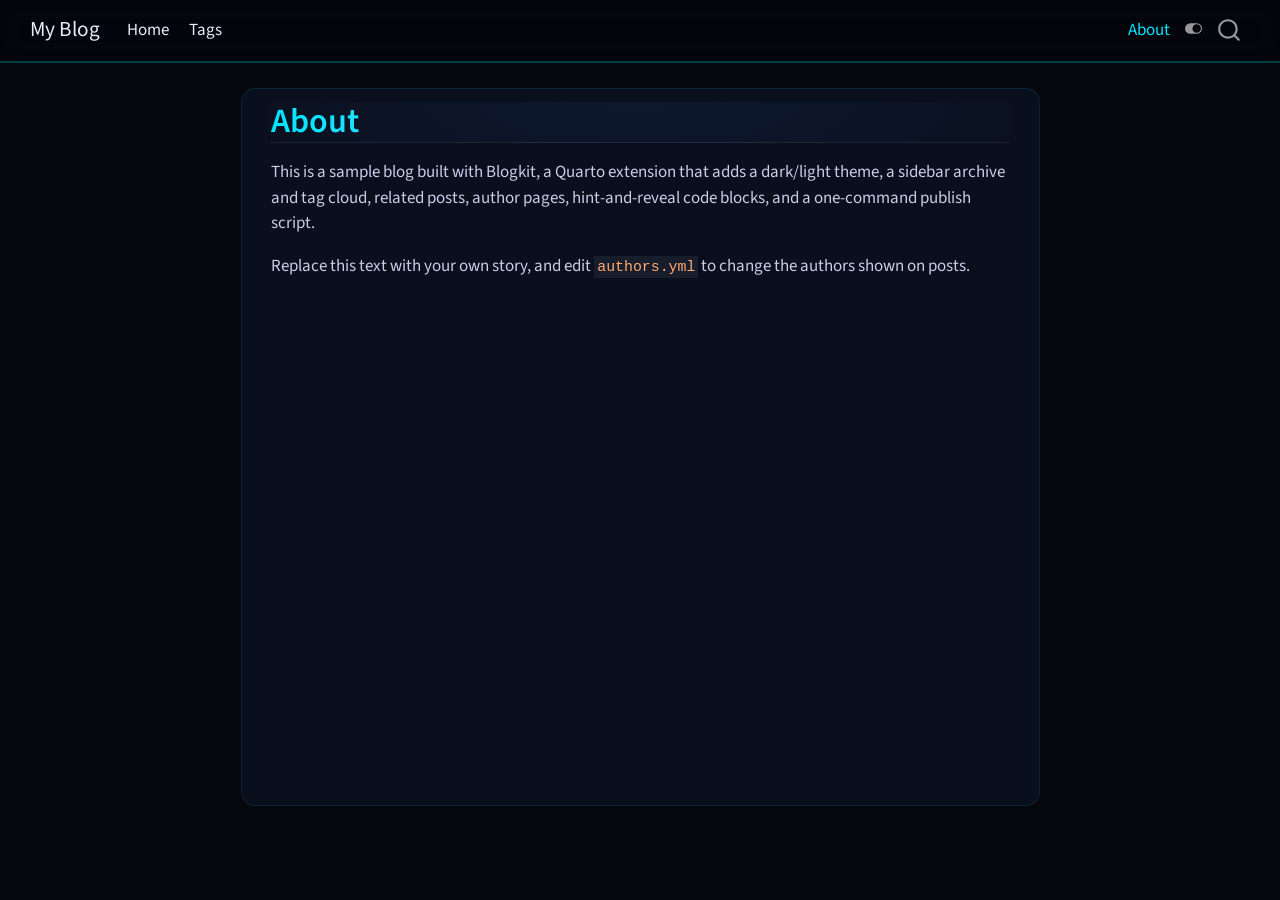
==== docs/about.html @ 68b99aeb "Initial commit: Blogkit Quarto extension and starter site Co-Authored-By: Claude Sonnet 5.5 <noreply" ====
<!DOCTYPE html>
<html xmlns="http://www.w3.org/1999/xhtml" lang="en" xml:lang="en"><head>

<meta charset="utf-8">
<meta name="generator" content="quarto-1.9.38">

<meta name="viewport" content="width=device-width, initial-scale=1.0, user-scalable=yes">


<title>About – My Blog</title>
<style>
/* Default styles provided by pandoc.
** See https://pandoc.org/MANUAL.html#variables-for-html for config info.
*/
code{white-space: pre-wrap;}
span.smallcaps{font-variant: small-caps;}
div.columns{display: flex; gap: min(4vw, 1.5em);}
div.column{flex: auto; overflow-x: auto;}
div.hanging-indent{margin-left: 1.5em; text-indent: -1.5em;}
ul.task-list{list-style: none;}
ul.task-list li input[type="checkbox"] {
  width: 0.8em;
  margin: 0 0.8em 0.2em -1em; /* quarto-specific, see https://github.com/quarto-dev/quarto-cli/issues/4556 */ 
  vertical-align: middle;
}
</style>


<script src="site_libs/quarto-nav/quarto-nav.js"></script>
<script src="site_libs/quarto-nav/headroom.min.js"></script>
<script src="site_libs/clipboard/clipboard.min.js"></script>
<script src="site_libs/quarto-search/autocomplete.umd.js"></script>
<script src="site_libs/quarto-search/fuse.min.js"></script>
<script src="site_libs/quarto-search/quarto-search.js"></script>
<meta name="quarto:offset" content="./">
<script src="site_libs/quarto-html/quarto.js" type="module"></script>
<script src="site_libs/quarto-html/tabsets/tabsets.js" type="module"></script>
<script src="site_libs/quarto-html/popper.min.js"></script>
<script src="site_libs/quarto-html/tippy.umd.min.js"></script>
<script src="site_libs/quarto-html/anchor.min.js"></script>
<link href="site_libs/quarto-html/tippy.css" rel="stylesheet">
<link href="site_libs/quarto-html/quarto-syntax-highlighting-de63f62b328812d8e578a4d74e282472.css" rel="stylesheet" class="quarto-color-scheme" id="quarto-text-highlighting-styles">
<link href="site_libs/quarto-html/quarto-syntax-highlighting-dark-ccafe2c99a4564d55934ca8539ca9f46.css" rel="stylesheet" class="quarto-color-scheme quarto-color-alternate" id="quarto-text-highlighting-styles">
<script src="site_libs/bootstrap/bootstrap.min.js"></script>
<link href="site_libs/bootstrap/bootstrap-icons.css" rel="stylesheet">
<link href="site_libs/bootstrap/bootstrap-1f7249002a96980cd454805216f9e3b3.min.css" rel="stylesheet" append-hash="true" class="quarto-color-scheme" id="quarto-bootstrap" data-mode="light">
<link href="site_libs/bootstrap/bootstrap-dark-de4fa3b7647c5fefd9d59d6b8dfc486f.min.css" rel="stylesheet" append-hash="true" class="quarto-color-scheme quarto-color-alternate" id="quarto-bootstrap" data-mode="dark">
<script id="quarto-search-options" type="application/json">{
  "location": "navbar",
  "copy-button": false,
  "collapse-after": 3,
  "panel-placement": "end",
  "type": "overlay",
  "limit": 50,
  "keyboard-shortcut": [
    "f",
    "/",
    "s"
  ],
  "show-item-context": false,
  "language": {
    "search-no-results-text": "No results",
    "search-matching-documents-text": "matching documents",
    "search-copy-link-title": "Copy link to search",
    "search-hide-matches-text": "Hide additional matches",
    "search-more-match-text": "more match in this document",
    "search-more-matches-text": "more matches in this document",
    "search-clear-button-title": "Clear",
    "search-text-placeholder": "",
    "search-detached-cancel-button-title": "Cancel",
    "search-submit-button-title": "Submit",
    "search-label": "Search"
  }
}</script>


<link rel="stylesheet" href="site_libs/quarto-contrib/quarto-project/blogkit/styles.css">
</head>

<body class="nav-fixed fullcontent quarto-dark"><script id="quarto-html-before-body" type="application/javascript">
    const toggleBodyColorMode = (bsSheetEl) => {
      const mode = bsSheetEl.getAttribute("data-mode");
      const bodyEl = window.document.querySelector("body");
      if (mode === "dark") {
        bodyEl.classList.add("quarto-dark");
        bodyEl.classList.remove("quarto-light");
      } else {
        bodyEl.classList.add("quarto-light");
        bodyEl.classList.remove("quarto-dark");
      }
    }
    const toggleBodyColorPrimary = () => {
      const bsSheetEl = window.document.querySelector("link#quarto-bootstrap:not([rel=disabled-stylesheet])");
      if (bsSheetEl) {
        toggleBodyColorMode(bsSheetEl);
      }
    }
    const setColorSchemeToggle = (alternate) => {
      const toggles = window.document.querySelectorAll('.quarto-color-scheme-toggle');
      for (let i=0; i < toggles.length; i++) {
        const toggle = toggles[i];
        if (toggle) {
          if (alternate) {
            toggle.classList.add("alternate");
          } else {
            toggle.classList.remove("alternate");
          }
        }
      }
    };
    const toggleColorMode = (alternate) => {
      // Switch the stylesheets
      const primaryStylesheets = window.document.querySelectorAll('link.quarto-color-scheme:not(.quarto-color-alternate)');
      const alternateStylesheets = window.document.querySelectorAll('link.quarto-color-scheme.quarto-color-alternate');
      manageTransitions('#quarto-margin-sidebar .nav-link', false);
      if (alternate) {
        // note: dark is layered on light, we don't disable primary!
        enableStylesheet(alternateStylesheets);
        for (const sheetNode of alternateStylesheets) {
          if (sheetNode.id === "quarto-bootstrap") {
            toggleBodyColorMode(sheetNode);
          }
        }
      } else {
        disableStylesheet(alternateStylesheets);
        enableStylesheet(primaryStylesheets)
        toggleBodyColorPrimary();
      }
      manageTransitions('#quarto-margin-sidebar .nav-link', true);
      // Switch the toggles
      setColorSchemeToggle(alternate)
      // Hack to workaround the fact that safari doesn't
      // properly recolor the scrollbar when toggling (#1455)
      if (navigator.userAgent.indexOf('Safari') > 0 && navigator.userAgent.indexOf('Chrome') == -1) {
        manageTransitions("body", false);
        window.scrollTo(0, 1);
        setTimeout(() => {
          window.scrollTo(0, 0);
          manageTransitions("body", true);
        }, 40);
      }
    }
    const disableStylesheet = (stylesheets) => {
      for (let i=0; i < stylesheets.length; i++) {
        const stylesheet = stylesheets[i];
        stylesheet.rel = 'disabled-stylesheet';
      }
    }
    const enableStylesheet = (stylesheets) => {
      for (let i=0; i < stylesheets.length; i++) {
        const stylesheet = stylesheets[i];
        if(stylesheet.rel !== 'stylesheet') { // for Chrome, which will still FOUC without this check
          stylesheet.rel = 'stylesheet';
        }
      }
    }
    const manageTransitions = (selector, allowTransitions) => {
      const els = window.document.querySelectorAll(selector);
      for (let i=0; i < els.length; i++) {
        const el = els[i];
        if (allowTransitions) {
          el.classList.remove('notransition');
        } else {
          el.classList.add('notransition');
        }
      }
    }
    const isFileUrl = () => {
      return window.location.protocol === 'file:';
    }
    const hasAlternateSentinel = () => {
      let styleSentinel = getColorSchemeSentinel();
      if (styleSentinel !== null) {
        return styleSentinel === "alternate";
      } else {
        return false;
      }
    }
    const setStyleSentinel = (alternate) => {
      const value = alternate ? "alternate" : "default";
      if (!isFileUrl()) {
        window.localStorage.setItem("quarto-color-scheme", value);
      } else {
        localAlternateSentinel = value;
      }
    }
    const getColorSchemeSentinel = () => {
      if (!isFileUrl()) {
        const storageValue = window.localStorage.getItem("quarto-color-scheme");
        return storageValue != null ? storageValue : localAlternateSentinel;
      } else {
        return localAlternateSentinel;
      }
    }
    const toggleGiscusIfUsed = (isAlternate, darkModeDefault) => {
      const baseTheme = document.querySelector('#giscus-base-theme')?.value ?? 'light';
      const alternateTheme = document.querySelector('#giscus-alt-theme')?.value ?? 'dark';
      let newTheme = '';
      if(authorPrefersDark) {
        newTheme = isAlternate ? baseTheme : alternateTheme;
      } else {
        newTheme = isAlternate ? alternateTheme : baseTheme;
      }
      const changeGiscusTheme = () => {
        // From: https://github.com/giscus/giscus/issues/336
        const sendMessage = (message) => {
          const iframe = document.querySelector('iframe.giscus-frame');
          if (!iframe) return;
          iframe.contentWindow.postMessage({ giscus: message }, 'https://giscus.app');
        }
        sendMessage({
          setConfig: {
            theme: newTheme
          }
        });
      }
      const isGiscussLoaded = window.document.querySelector('iframe.giscus-frame') !== null;
      if (isGiscussLoaded) {
        changeGiscusTheme();
      }
    };
    const authorPrefersDark = true;
    const darkModeDefault = authorPrefersDark;
    let localAlternateSentinel = darkModeDefault ? 'alternate' : 'default';
    // Dark / light mode switch
    window.quartoToggleColorScheme = () => {
      // Read the current dark / light value
      let toAlternate = !hasAlternateSentinel();
      toggleColorMode(toAlternate);
      setStyleSentinel(toAlternate);
      toggleGiscusIfUsed(toAlternate, darkModeDefault);
      window.dispatchEvent(new Event('resize'));
    };
    // Switch to dark mode if need be
    if (hasAlternateSentinel()) {
      toggleColorMode(true);
    } else {
      toggleColorMode(false);
    }
  </script>

<div id="quarto-search-results"></div>
  <header id="quarto-header" class="headroom fixed-top">
    <nav class="navbar navbar-expand-lg " data-bs-theme="dark">
      <div class="navbar-container container-fluid">
      <div class="navbar-brand-container mx-auto">
    <a class="navbar-brand" href="./index.html">
    <span class="navbar-title">My Blog</span>
    </a>
  </div>
            <div id="quarto-search" class="" title="Search"></div>
          <button class="navbar-toggler" type="button" data-bs-toggle="collapse" data-bs-target="#navbarCollapse" aria-controls="navbarCollapse" role="menu" aria-expanded="false" aria-label="Toggle navigation" onclick="if (window.quartoToggleHeadroom) { window.quartoToggleHeadroom(); }">
  <span class="navbar-toggler-icon"></span>
</button>
          <div class="collapse navbar-collapse" id="navbarCollapse">
            <ul class="navbar-nav navbar-nav-scroll me-auto">
  <li class="nav-item">
    <a class="nav-link" href="./index.html"> 
<span class="menu-text">Home</span></a>
  </li>  
  <li class="nav-item">
    <a class="nav-link" href="./tags.html"> 
<span class="menu-text">Tags</span></a>
  </li>  
</ul>
            <ul class="navbar-nav navbar-nav-scroll ms-auto">
  <li class="nav-item">
    <a class="nav-link active" href="./about.html" aria-current="page"> 
<span class="menu-text">About</span></a>
  </li>  
</ul>
          </div> <!-- /navcollapse -->
            <div class="quarto-navbar-tools">
  <a href="" class="quarto-color-scheme-toggle quarto-navigation-tool  px-1" onclick="window.quartoToggleColorScheme(); return false;" title="Toggle dark mode"><i class="bi"></i></a>
</div>
      </div> <!-- /container-fluid -->
    </nav>
</header>
<!-- content -->
<div id="quarto-content" class="quarto-container page-columns page-rows-contents page-layout-article page-navbar">
<!-- sidebar -->
<!-- margin-sidebar -->
    
<!-- main -->
<main class="content" id="quarto-document-content">


<header id="title-block-header" class="quarto-title-block default">
<div class="quarto-title">
<h1 class="title">About</h1>
</div>



<div class="quarto-title-meta">

    
  
    
  </div>
  


</header>


<p>This is a sample blog built with Blogkit, a Quarto extension that adds a dark/light theme, a sidebar archive and tag cloud, related posts, author pages, hint-and-reveal code blocks, and a one-command publish script.</p>
<p>Replace this text with your own story, and edit <code>authors.yml</code> to change the authors shown on posts.</p>



</main> <!-- /main -->
<script>
/* Blog-wide "See hint" / "Reveal code" toggles.
   Markup in a post:
     ::: {.reveal-code}
     ::: {.hint}
     Hint text
     :::

     ```c
     code
     ```
     :::
   Without JavaScript the code and hint simply stay visible. */
(function () {
  function init() {
    document.querySelectorAll('.reveal-code').forEach(function (box, n) {
      var hint = box.querySelector(':scope > .hint');
      var code = box.querySelector(':scope > .code-copy-outer-scaffold, :scope > .sourceCode, :scope > pre');
      if (!code) return;
      var bar = document.createElement('div');
      bar.className = 'rc-bar';
      function button(label, target, shown, hidden) {
        var b = document.createElement('button');
        b.type = 'button';
        b.className = 'rc-btn';
        b.textContent = shown;
        b.setAttribute('aria-expanded', 'false');
        b.setAttribute('aria-controls', target.id);
        b.addEventListener('click', function () {
          var open = target.classList.toggle('rc-open');
          b.textContent = open ? hidden : shown;
          b.setAttribute('aria-expanded', open);
        });
        bar.appendChild(b);
      }
      code.id = code.id || 'rc-code-' + n;
      if (hint) {
        hint.id = hint.id || 'rc-hint-' + n;
        button('hint', hint, 'See hint', 'Hide hint');
      }
      button('code', code, 'Reveal code', 'Hide code');
      box.insertBefore(bar, box.firstChild);
      box.classList.add('rc-ready');
    });
  }
  if (document.readyState === 'loading') document.addEventListener('DOMContentLoaded', init);
  else init();
})();
</script>
<script>
/* Blogkit: load blogkit.js from the site root, whatever the page depth. */
(function () {
  var m = document.querySelector('meta[name="quarto:offset"]');
  var base = m ? m.getAttribute('content') : '';
  if (base === './') base = '';
  var s = document.createElement('script');
  s.src = base + 'blogkit.js';
  s.dataset.base = base;
  document.body.appendChild(s);
})();
</script>
<script id="quarto-html-after-body" type="application/javascript">
  window.document.addEventListener("DOMContentLoaded", function (event) {
    // Ensure there is a toggle, if there isn't float one in the top right
    if (window.document.querySelector('.quarto-color-scheme-toggle') === null) {
      const a = window.document.createElement('a');
      a.classList.add('top-right');
      a.classList.add('quarto-color-scheme-toggle');
      a.href = "";
      a.onclick = function() { try { window.quartoToggleColorScheme(); } catch {} return false; };
      const i = window.document.createElement("i");
      i.classList.add('bi');
      a.appendChild(i);
      window.document.body.appendChild(a);
    }
    setColorSchemeToggle(hasAlternateSentinel())
    const icon = "";
    const anchorJS = new window.AnchorJS();
    anchorJS.options = {
      placement: 'right',
      icon: icon
    };
    anchorJS.add('.anchored');
    const isCodeAnnotation = (el) => {
      for (const clz of el.classList) {
        if (clz.startsWith('code-annotation-')) {                     
          return true;
        }
      }
      return false;
    }
    const onCopySuccess = function(e) {
      // button target
      const button = e.trigger;
      // don't keep focus
      button.blur();
      // flash "checked"
      button.classList.add('code-copy-button-checked');
      var currentTitle = button.getAttribute("title");
      button.setAttribute("title", "Copied!");
      let tooltip;
      if (window.bootstrap) {
        button.setAttribute("data-bs-toggle", "tooltip");
        button.setAttribute("data-bs-placement", "left");
        button.setAttribute("data-bs-title", "Copied!");
        tooltip = new bootstrap.Tooltip(button, 
          { trigger: "manual", 
            customClass: "code-copy-button-tooltip",
            offset: [0, -8]});
        tooltip.show();    
      }
      setTimeout(function() {
        if (tooltip) {
          tooltip.hide();
          button.removeAttribute("data-bs-title");
          button.removeAttribute("data-bs-toggle");
          button.removeAttribute("data-bs-placement");
        }
        button.setAttribute("title", currentTitle);
        button.classList.remove('code-copy-button-checked');
      }, 1000);
      // clear code selection
      e.clearSelection();
    }
    const getTextToCopy = function(trigger) {
      const outerScaffold = trigger.parentElement.cloneNode(true);
      const codeEl = outerScaffold.querySelector('code');
      for (const childEl of codeEl.children) {
        if (isCodeAnnotation(childEl)) {
          childEl.remove();
        }
      }
      return codeEl.innerText;
    }
    const clipboard = new window.ClipboardJS('.code-copy-button:not([data-in-quarto-modal])', {
      text: getTextToCopy
    });
    clipboard.on('success', onCopySuccess);
    if (window.document.getElementById('quarto-embedded-source-code-modal')) {
      const clipboardModal = new window.ClipboardJS('.code-copy-button[data-in-quarto-modal]', {
        text: getTextToCopy,
        container: window.document.getElementById('quarto-embedded-source-code-modal')
      });
      clipboardModal.on('success', onCopySuccess);
    }
      var localhostRegex = new RegExp(/^(?:http|https):\/\/localhost\:?[0-9]*\//);
      var mailtoRegex = new RegExp(/^mailto:/);
        var filterRegex = new RegExp('/' + window.location.host + '/');
      var isInternal = (href) => {
          return filterRegex.test(href) || localhostRegex.test(href) || mailtoRegex.test(href);
      }
      // Inspect non-navigation links and adorn them if external
     var links = window.document.querySelectorAll('a[href]:not(.nav-link):not(.navbar-brand):not(.toc-action):not(.sidebar-link):not(.sidebar-item-toggle):not(.pagination-link):not(.no-external):not([aria-hidden]):not(.dropdown-item):not(.quarto-navigation-tool):not(.about-link)');
      for (var i=0; i<links.length; i++) {
        const link = links[i];
        if (!isInternal(link.href)) {
          // undo the damage that might have been done by quarto-nav.js in the case of
          // links that we want to consider external
          if (link.dataset.originalHref !== undefined) {
            link.href = link.dataset.originalHref;
          }
        }
      }
    function tippyHover(el, contentFn, onTriggerFn, onUntriggerFn) {
      const config = {
        allowHTML: true,
        maxWidth: 500,
        delay: 100,
        arrow: false,
        appendTo: function(el) {
            return el.parentElement;
        },
        interactive: true,
        interactiveBorder: 10,
        theme: 'quarto',
        placement: 'bottom-start',
      };
      if (contentFn) {
        config.content = contentFn;
      }
      if (onTriggerFn) {
        config.onTrigger = onTriggerFn;
      }
      if (onUntriggerFn) {
        config.onUntrigger = onUntriggerFn;
      }
      window.tippy(el, config); 
    }
    const noterefs = window.document.querySelectorAll('a[role="doc-noteref"]');
    for (var i=0; i<noterefs.length; i++) {
      const ref = noterefs[i];
      tippyHover(ref, function() {
        // use id or data attribute instead here
        let href = ref.getAttribute('data-footnote-href') || ref.getAttribute('href');
        try { href = new URL(href).hash; } catch {}
        const id = href.replace(/^#\/?/, "");
        const note = window.document.getElementById(id);
        if (note) {
          return note.innerHTML;
        } else {
          return "";
        }
      });
    }
    const xrefs = window.document.querySelectorAll('a.quarto-xref');
    const processXRef = (id, note) => {
      // Strip column container classes
      const stripColumnClz = (el) => {
        el.classList.remove("page-full", "page-columns");
        if (el.children) {
          for (const child of el.children) {
            stripColumnClz(child);
          }
        }
      }
      stripColumnClz(note)
      if (id === null || id.startsWith('sec-')) {
        // Special case sections, only their first couple elements
        const container = document.createElement("div");
        if (note.children && note.children.length > 2) {
          container.appendChild(note.children[0].cloneNode(true));
          for (let i = 1; i < note.children.length; i++) {
            const child = note.children[i];
            if (child.tagName === "P" && child.innerText === "") {
              continue;
            } else {
              container.appendChild(child.cloneNode(true));
              break;
            }
          }
          if (window.Quarto?.typesetMath) {
            window.Quarto.typesetMath(container);
          }
          return container.innerHTML
        } else {
          if (window.Quarto?.typesetMath) {
            window.Quarto.typesetMath(note);
          }
          return note.innerHTML;
        }
      } else {
        // Remove any anchor links if they are present
        const anchorLink = note.querySelector('a.anchorjs-link');
        if (anchorLink) {
          anchorLink.remove();
        }
        if (window.Quarto?.typesetMath) {
          window.Quarto.typesetMath(note);
        }
        if (note.classList.contains("callout")) {
          return note.outerHTML;
        } else {
          return note.innerHTML;
        }
      }
    }
    for (var i=0; i<xrefs.length; i++) {
      const xref = xrefs[i];
      tippyHover(xref, undefined, function(instance) {
        instance.disable();
        let url = xref.getAttribute('href');
        let hash = undefined; 
        if (url.startsWith('#')) {
          hash = url;
        } else {
          try { hash = new URL(url).hash; } catch {}
        }
        if (hash) {
          const id = hash.replace(/^#\/?/, "");
          const note = window.document.getElementById(id);
          if (note !== null) {
            try {
              const html = processXRef(id, note.cloneNode(true));
              instance.setContent(html);
            } finally {
              instance.enable();
              instance.show();
            }
          } else {
            // See if we can fetch this
            fetch(url.split('#')[0])
            .then(res => res.text())
            .then(html => {
              const parser = new DOMParser();
              const htmlDoc = parser.parseFromString(html, "text/html");
              const note = htmlDoc.getElementById(id);
              if (note !== null) {
                const html = processXRef(id, note);
                instance.setContent(html);
              } 
            }).finally(() => {
              instance.enable();
              instance.show();
            });
          }
        } else {
          // See if we can fetch a full url (with no hash to target)
          // This is a special case and we should probably do some content thinning / targeting
          fetch(url)
          .then(res => res.text())
          .then(html => {
            const parser = new DOMParser();
            const htmlDoc = parser.parseFromString(html, "text/html");
            const note = htmlDoc.querySelector('main.content');
            if (note !== null) {
              // This should only happen for chapter cross references
              // (since there is no id in the URL)
              // remove the first header
              if (note.children.length > 0 && note.children[0].tagName === "HEADER") {
                note.children[0].remove();
              }
              const html = processXRef(null, note);
              instance.setContent(html);
            } 
          }).finally(() => {
            instance.enable();
            instance.show();
          });
        }
      }, function(instance) {
      });
    }
        let selectedAnnoteEl;
        const selectorForAnnotation = ( cell, annotation) => {
          let cellAttr = 'data-code-cell="' + cell + '"';
          let lineAttr = 'data-code-annotation="' +  annotation + '"';
          const selector = 'span[' + cellAttr + '][' + lineAttr + ']';
          return selector;
        }
        const selectCodeLines = (annoteEl) => {
          const doc = window.document;
          const targetCell = annoteEl.getAttribute("data-target-cell");
          const targetAnnotation = annoteEl.getAttribute("data-target-annotation");
          const annoteSpan = window.document.querySelector(selectorForAnnotation(targetCell, targetAnnotation));
          const lines = annoteSpan.getAttribute("data-code-lines").split(",");
          const lineIds = lines.map((line) => {
            return targetCell + "-" + line;
          })
          let top = null;
          let height = null;
          let parent = null;
          if (lineIds.length > 0) {
              //compute the position of the single el (top and bottom and make a div)
              const el = window.document.getElementById(lineIds[0]);
              top = el.offsetTop;
              height = el.offsetHeight;
              parent = el.parentElement.parentElement;
            if (lineIds.length > 1) {
              const lastEl = window.document.getElementById(lineIds[lineIds.length - 1]);
              const bottom = lastEl.offsetTop + lastEl.offsetHeight;
              height = bottom - top;
            }
            if (top !== null && height !== null && parent !== null) {
              // cook up a div (if necessary) and position it 
              let div = window.document.getElementById("code-annotation-line-highlight");
              if (div === null) {
                div = window.document.createElement("div");
                div.setAttribute("id", "code-annotation-line-highlight");
                div.style.position = 'absolute';
                parent.appendChild(div);
              }
              div.style.top = top - 2 + "px";
              div.style.height = height + 4 + "px";
              div.style.left = 0;
              let gutterDiv = window.document.getElementById("code-annotation-line-highlight-gutter");
              if (gutterDiv === null) {
                gutterDiv = window.document.createElement("div");
                gutterDiv.setAttribute("id", "code-annotation-line-highlight-gutter");
                gutterDiv.style.position = 'absolute';
                const codeCell = window.document.getElementById(targetCell);
                const gutter = codeCell.querySelector('.code-annotation-gutter');
                gutter.appendChild(gutterDiv);
              }
              gutterDiv.style.top = top - 2 + "px";
              gutterDiv.style.height = height + 4 + "px";
            }
            selectedAnnoteEl = annoteEl;
          }
        };
        const unselectCodeLines = () => {
          const elementsIds = ["code-annotation-line-highlight", "code-annotation-line-highlight-gutter"];
          elementsIds.forEach((elId) => {
            const div = window.document.getElementById(elId);
            if (div) {
              div.remove();
            }
          });
          selectedAnnoteEl = undefined;
        };
          // Handle positioning of the toggle
      window.addEventListener(
        "resize",
        throttle(() => {
          elRect = undefined;
          if (selectedAnnoteEl) {
            selectCodeLines(selectedAnnoteEl);
          }
        }, 10)
      );
      function throttle(fn, ms) {
      let throttle = false;
      let timer;
        return (...args) => {
          if(!throttle) { // first call gets through
              fn.apply(this, args);
              throttle = true;
          } else { // all the others get throttled
              if(timer) clearTimeout(timer); // cancel #2
              timer = setTimeout(() => {
                fn.apply(this, args);
                timer = throttle = false;
              }, ms);
          }
        };
      }
        // Attach click handler to the DT
        const annoteDls = window.document.querySelectorAll('dt[data-target-cell]');
        for (const annoteDlNode of annoteDls) {
          annoteDlNode.addEventListener('click', (event) => {
            const clickedEl = event.target;
            if (clickedEl !== selectedAnnoteEl) {
              unselectCodeLines();
              const activeEl = window.document.querySelector('dt[data-target-cell].code-annotation-active');
              if (activeEl) {
                activeEl.classList.remove('code-annotation-active');
              }
              selectCodeLines(clickedEl);
              clickedEl.classList.add('code-annotation-active');
            } else {
              // Unselect the line
              unselectCodeLines();
              clickedEl.classList.remove('code-annotation-active');
            }
          });
        }
    const findCites = (el) => {
      const parentEl = el.parentElement;
      if (parentEl) {
        const cites = parentEl.dataset.cites;
        if (cites) {
          return {
            el,
            cites: cites.split(' ')
          };
        } else {
          return findCites(el.parentElement)
        }
      } else {
        return undefined;
      }
    };
    var bibliorefs = window.document.querySelectorAll('a[role="doc-biblioref"]');
    for (var i=0; i<bibliorefs.length; i++) {
      const ref = bibliorefs[i];
      const citeInfo = findCites(ref);
      if (citeInfo) {
        tippyHover(citeInfo.el, function() {
          var popup = window.document.createElement('div');
          citeInfo.cites.forEach(function(cite) {
            var citeDiv = window.document.createElement('div');
            citeDiv.classList.add('hanging-indent');
            citeDiv.classList.add('csl-entry');
            var biblioDiv = window.document.getElementById('ref-' + cite);
            if (biblioDiv) {
              citeDiv.innerHTML = biblioDiv.innerHTML;
            }
            popup.appendChild(citeDiv);
          });
          return popup.innerHTML;
        });
      }
    }
  });
  </script>
</div> <!-- /content -->




</body></html>
---- docs/site_libs/quarto-html/tippy.css ----
.tippy-box[data-animation=fade][data-state=hidden]{opacity:0}[data-tippy-root]{max-width:calc(100vw - 10px)}.tippy-box{position:relative;background-color:#333;color:#fff;border-radius:4px;font-size:14px;line-height:1.4;white-space:normal;outline:0;transition-property:transform,visibility,opacity}.tippy-box[data-placement^=top]>.tippy-arrow{bottom:0}.tippy-box[data-placement^=top]>.tippy-arrow:before{bottom:-7px;left:0;border-width:8px 8px 0;border-top-color:initial;transform-origin:center top}.tippy-box[data-placement^=bottom]>.tippy-arrow{top:0}.tippy-box[data-placement^=bottom]>.tippy-arrow:before{top:-7px;left:0;border-width:0 8px 8px;border-bottom-color:initial;transform-origin:center bottom}.tippy-box[data-placement^=left]>.tippy-arrow{right:0}.tippy-box[data-placement^=left]>.tippy-arrow:before{border-width:8px 0 8px 8px;border-left-color:initial;right:-7px;transform-origin:center left}.tippy-box[data-placement^=right]>.tippy-arrow{left:0}.tippy-box[data-placement^=right]>.tippy-arrow:before{left:-7px;border-width:8px 8px 8px 0;border-right-color:initial;transform-origin:center right}.tippy-box[data-inertia][data-state=visible]{transition-timing-function:cubic-bezier(.54,1.5,.38,1.11)}.tippy-arrow{width:16px;height:16px;color:#333}.tippy-arrow:before{content:"";position:absolute;border-color:transparent;border-style:solid}.tippy-content{position:relative;padding:5px 9px;z-index:1}
---- docs/site_libs/quarto-html/quarto-syntax-highlighting-de63f62b328812d8e578a4d74e282472.css ----
/* quarto syntax highlight colors */
:root {
  --quarto-hl-al-color: #ff5555;
  --quarto-hl-an-color: #6a737d;
  --quarto-hl-at-color: #d73a49;
  --quarto-hl-bn-color: #005cc5;
  --quarto-hl-bu-color: #d73a49;
  --quarto-hl-ch-color: #032f62;
  --quarto-hl-co-color: #6a737d;
  --quarto-hl-cv-color: #6a737d;
  --quarto-hl-cn-color: #005cc5;
  --quarto-hl-cf-color: #d73a49;
  --quarto-hl-dt-color: #d73a49;
  --quarto-hl-dv-color: #005cc5;
  --quarto-hl-do-color: #6a737d;
  --quarto-hl-er-color: #ff5555;
  --quarto-hl-ex-color: #d73a49;
  --quarto-hl-fl-color: #005cc5;
  --quarto-hl-fu-color: #6f42c1;
  --quarto-hl-im-color: #032f62;
  --quarto-hl-in-color: #6a737d;
  --quarto-hl-kw-color: #d73a49;
  --quarto-hl-op-color: #24292e;
  --quarto-hl-pp-color: #d73a49;
  --quarto-hl-re-color: #6a737d;
  --quarto-hl-sc-color: #005cc5;
  --quarto-hl-ss-color: #032f62;
  --quarto-hl-st-color: #032f62;
  --quarto-hl-va-color: #e36209;
  --quarto-hl-vs-color: #032f62;
  --quarto-hl-wa-color: #ff5555;
}

/* other quarto variables */
:root {
  --quarto-font-monospace: SFMono-Regular, Menlo, Monaco, Consolas, "Liberation Mono", "Courier New", monospace;
}

/* syntax highlight based on Pandoc's rules */
pre > code.sourceCode > span {
  color: #24292e;
}

code.sourceCode > span {
  color: #24292e;
}

div.sourceCode,
div.sourceCode pre.sourceCode {
  color: #24292e;
}

/* Normal */
code span {
  color: #24292e;
}

/* Alert */
code span.al {
  font-weight: bold;
  color: #ff5555;
}

/* Annotation */
code span.an {
  color: #6a737d;
}

/* Attribute */
code span.at {
  color: #d73a49;
}

/* BaseN */
code span.bn {
  color: #005cc5;
}

/* BuiltIn */
code span.bu {
  color: #d73a49;
}

/* ControlFlow */
code span.cf {
  color: #d73a49;
}

/* Char */
code span.ch {
  color: #032f62;
}

/* Constant */
code span.cn {
  color: #005cc5;
}

/* Comment */
code span.co {
  color: #6a737d;
}

/* CommentVar */
code span.cv {
  color: #6a737d;
}

/* Documentation */
code span.do {
  color: #6a737d;
}

/* DataType */
code span.dt {
  color: #d73a49;
}

/* DecVal */
code span.dv {
  color: #005cc5;
}

/* Error */
code span.er {
  color: #ff5555;
  text-decoration: underline;
}

/* Extension */
code span.ex {
  font-weight: bold;
  color: #d73a49;
}

/* Float */
code span.fl {
  color: #005cc5;
}

/* Function */
code span.fu {
  color: #6f42c1;
}

/* Import */
code span.im {
  color: #032f62;
}

/* Information */
code span.in {
  color: #6a737d;
}

/* Keyword */
code span.kw {
  color: #d73a49;
}

/* Operator */
code span.op {
  color: #24292e;
}

/* Preprocessor */
code span.pp {
  color: #d73a49;
}

/* RegionMarker */
code span.re {
  color: #6a737d;
}

/* SpecialChar */
code span.sc {
  color: #005cc5;
}

/* SpecialString */
code span.ss {
  color: #032f62;
}

/* String */
code span.st {
  color: #032f62;
}

/* Variable */
code span.va {
  color: #e36209;
}

/* VerbatimString */
code span.vs {
  color: #032f62;
}

/* Warning */
code span.wa {
  color: #ff5555;
}

.prevent-inlining {
  content: "</";
}

/*# sourceMappingURL=e073dde7d9be180d5cbafa952671d6f8.css.map */
---- docs/site_libs/quarto-html/quarto-syntax-highlighting-dark-ccafe2c99a4564d55934ca8539ca9f46.css ----
/* quarto syntax highlight colors */
:root {
  --quarto-hl-al-color: #ff5555;
  --quarto-hl-an-color: #ff79c6;
  --quarto-hl-at-color: #ff79c6;
  --quarto-hl-bn-color: #bd93f9;
  --quarto-hl-bu-color: #8be9fd;
  --quarto-hl-ch-color: #f1fa8c;
  --quarto-hl-co-color: #6272a4;
  --quarto-hl-cv-color: #8be9fd;
  --quarto-hl-cn-color: #bd93f9;
  --quarto-hl-cf-color: #ff79c6;
  --quarto-hl-dt-color: #8be9fd;
  --quarto-hl-dv-color: #bd93f9;
  --quarto-hl-do-color: #ffb86c;
  --quarto-hl-er-color: #ff5555;
  --quarto-hl-ex-color: #8be9fd;
  --quarto-hl-fl-color: #bd93f9;
  --quarto-hl-fu-color: #50fa7b;
  --quarto-hl-im-color: #ff79c6;
  --quarto-hl-in-color: #f1fa8c;
  --quarto-hl-kw-color: #ff79c6;
  --quarto-hl-op-color: #f8f8f2;
  --quarto-hl-pp-color: #ff79c6;
  --quarto-hl-re-color: #8be9fd;
  --quarto-hl-sc-color: #ff79c6;
  --quarto-hl-ss-color: #f1fa8c;
  --quarto-hl-st-color: #f1fa8c;
  --quarto-hl-va-color: #8be9fd;
  --quarto-hl-vs-color: #f1fa8c;
  --quarto-hl-wa-color: #ff5555;
}

/* other quarto variables */
:root {
  --quarto-font-monospace: SFMono-Regular, Menlo, Monaco, Consolas, "Liberation Mono", "Courier New", monospace;
}

/* syntax highlight based on Pandoc's rules */
pre > code.sourceCode > span {
  color: #f8f8f2;
}

code.sourceCode > span {
  color: #f8f8f2;
}

div.sourceCode,
div.sourceCode pre.sourceCode {
  color: #f8f8f2;
}

/* Normal */
code span {
  color: #f8f8f2;
}

/* Alert */
code span.al {
  font-weight: bold;
  color: #ff5555;
}

/* Annotation */
code span.an {
  color: #ff79c6;
}

/* Attribute */
code span.at {
  color: #ff79c6;
}

/* BaseN */
code span.bn {
  color: #bd93f9;
}

/* BuiltIn */
code span.bu {
  color: #8be9fd;
}

/* ControlFlow */
code span.cf {
  color: #ff79c6;
}

/* Char */
code span.ch {
  color: #f1fa8c;
}

/* Constant */
code span.cn {
  font-weight: bold;
  color: #bd93f9;
}

/* Comment */
code span.co {
  color: #6272a4;
}

/* CommentVar */
code span.cv {
  color: #8be9fd;
}

/* Documentation */
code span.do {
  color: #ffb86c;
}

/* DataType */
code span.dt {
  font-style: italic;
  color: #8be9fd;
}

/* DecVal */
code span.dv {
  color: #bd93f9;
}

/* Error */
code span.er {
  color: #ff5555;
  text-decoration: underline;
}

/* Extension */
code span.ex {
  color: #8be9fd;
}

/* Float */
code span.fl {
  color: #bd93f9;
}

/* Function */
code span.fu {
  color: #50fa7b;
}

/* Import */
code span.im {
  color: #ff79c6;
}

/* Information */
code span.in {
  color: #f1fa8c;
}

/* Keyword */
code span.kw {
  color: #ff79c6;
}

/* Operator */
code span.op {
  color: #f8f8f2;
}

/* Preprocessor */
code span.pp {
  color: #ff79c6;
}

/* RegionMarker */
code span.re {
  color: #8be9fd;
}

/* SpecialChar */
code span.sc {
  color: #ff79c6;
}

/* SpecialString */
code span.ss {
  color: #f1fa8c;
}

/* String */
code span.st {
  color: #f1fa8c;
}

/* Variable */
code span.va {
  color: #8be9fd;
}

/* VerbatimString */
code span.vs {
  color: #f1fa8c;
}

/* Warning */
code span.wa {
  color: #ff5555;
}

.prevent-inlining {
  content: "</";
}

/*# sourceMappingURL=b223eff7c6a23e9757a95559d150a851.css.map */
---- docs/site_libs/quarto-contrib/quarto-project/blogkit/styles.css ----
/* css styles */
/* ================================================================
   Blogkit: a dark, futuristic Quarto blog look with a light theme toggle.
   Change the --bk-* variables below to retheme everything.
   ================================================================ */

:root{
  --bk-bg: #05070d;
  --bk-bg2: #0a0f1e;
  --bk-cyan: #00e5ff;
  --bk-purple: #a855f7;
  --bk-pink: #ff2fb4;
  --bk-line: rgba(0,229,255,0.25);
  --bk-text: #e8ecf7;
  --bk-muted: #9aa4c2;
}

html{
  background-color: var(--bk-bg) !important;
}
body{
  background-color: transparent !important;
  color: var(--bk-text);
}
#quarto-content,
.nav-footer,
footer.footer{
  position: relative;
  z-index: 1;
}
/* Leave the header's own position (Quarto makes it fixed-top); overriding it
   left the body's fixed-navbar padding as an empty strip above the nav. */
/* Post body: opaque panel so the starfield stays outside the text area */
main.content{
  background: var(--bk-bg2);
  border: 1px solid rgba(0,229,255,0.10);
  border-radius: 14px;
  padding: 1.5rem 1.75rem;
  margin-top: 1.5rem;
  margin-bottom: 2rem;
}

/* Navbar */
#quarto-header,
#quarto-header .navbar{
  background: rgba(5,7,13,0.82) !important;
  -webkit-backdrop-filter: blur(10px);
  backdrop-filter: blur(10px);
  border-bottom: 1px solid var(--bk-line);
}
#quarto-header .navbar-title,
#quarto-header .nav-link,
#quarto-header .navbar-toggler-icon{
  color: var(--bk-text);
}
#quarto-header .navbar-toggler-icon{
  background-image: url("data:image/svg+xml,%3csvg xmlns='http://www.w3.org/2000/svg' viewBox='0 0 30 30'%3e%3cpath stroke='rgba(232,236,247,0.85)' stroke-linecap='round' stroke-miterlimit='10' stroke-width='2' d='M4 7h22M4 15h22M4 23h22'/%3e%3c/svg%3e");
}
#quarto-header .nav-link:hover,
#quarto-header .nav-link:focus,
#quarto-header .nav-link.active{
  color: var(--bk-cyan) !important;
}
#quarto-header .dropdown-menu{
  background: var(--bk-bg2);
  border: 1px solid rgba(255,255,255,0.08);
}
#quarto-header .dropdown-item{
  color: #cdd6f0;
}
#quarto-header .dropdown-item:hover,
#quarto-header .dropdown-item:focus{
  background: rgba(0,229,255,0.08);
  color: var(--bk-cyan);
}

/* Title block / post hero banner */
#title-block-header.quarto-title-block,
.quarto-title-banner{
  background: radial-gradient(1200px 400px at 50% -20%, #0e1930 0%, var(--bk-bg) 70%);
  border-bottom: 1px solid rgba(255,255,255,0.08);
}
#title-block-header h1.title{
  color: #fff;
  background: linear-gradient(90deg, var(--bk-cyan), #7dd3fc 25%, var(--bk-purple) 55%, var(--bk-pink) 85%);
  -webkit-background-clip: text;
  background-clip: text;
  color: transparent;
  background-size: 200% auto;
}
#title-block-header .subtitle,
#title-block-header .description{ color: var(--bk-muted); }
.quarto-title-meta-heading{ color: #7f8bab; }
.quarto-title-meta-contents,
.quarto-title-meta-contents p{ color: #c7cee6; }
.quarto-title-meta-contents a{ color: var(--bk-cyan); }

.quarto-categories,
.quarto-category{
  display: inline-flex;
}
.quarto-category{
  font-size: 0.78rem;
  letter-spacing: 0.05em;
  color: var(--bk-cyan);
  border: 1px solid var(--bk-line);
  border-radius: 999px;
  padding: 0.2rem 0.75rem;
  background: rgba(0,229,255,0.06);
}

/* Page content (post body, about, etc.) */
main.content h1, main.content h2, main.content h3,
main.content h4, main.content h5, main.content h6{
  color: #f2f5ff;
}
main.content h2{
  border-bottom: 1px solid rgba(255,255,255,0.08);
  padding-bottom: 0.3rem;
}

main.content, main.content p, main.content li, main.content td, main.content th{
  color: #c7cee6;
}

main.content a{ color: var(--bk-cyan); }
main.content a:hover{ color: #7dd3fc; }

main.content img{
  border-radius: 0.75rem;
  box-shadow: 0 20px 45px rgba(0,0,0,0.45);
}

main.content pre, main.content div.sourceCode{
  background-color: var(--bk-bg2) !important;
  border: 1px solid rgba(255,255,255,0.08);
  border-radius: 0.5rem;
}

main.content code:not(.sourceCode > *){
  color: #ffab70;
  background-color: rgba(255,255,255,0.06);
}

main.content table{ color: #c7cee6; }
main.content .table > :not(caption) > * > *{
  background-color: transparent;
  color: inherit;
  border-bottom-color: rgba(255,255,255,0.12);
}
main.content thead{ color: #fff; }

main.content blockquote{
  border-left: 3px solid var(--bk-cyan);
  color: var(--bk-muted);
}
main.content hr{ border-color: rgba(255,255,255,0.12); }

.code-copy-button i.bi::before{ filter: invert(1) brightness(1.6); }

.sidebar nav[role="doc-toc"] a{ color: var(--bk-muted); }
.sidebar nav[role="doc-toc"] a:hover,
.sidebar nav[role="doc-toc"] a.active{ color: var(--bk-cyan); }

/* ---- Listing grid: recolor Quarto's post cards to bk-card style ---- */
.quarto-listing-container-grid .quarto-grid-item.card{
  position: relative;
  background: linear-gradient(160deg, rgba(255,255,255,0.045), rgba(255,255,255,0.015)) !important;
  border: 1px solid rgba(255,255,255,0.08) !important;
  border-radius: 1.1rem;
  overflow: hidden;
  backdrop-filter: blur(6px);
  transition: transform 0.25s ease, border-color 0.25s ease, box-shadow 0.25s ease;
}
.quarto-listing-container-grid .quarto-grid-item.card:hover{
  transform: translateY(-6px);
  box-shadow: 0 20px 45px rgba(0,0,0,0.45), 0 0 30px rgba(0,229,255,0.12);
  border-color: rgba(0,229,255,0.35) !important;
}
.quarto-grid-link{ text-decoration: none !important; }
.quarto-grid-item .card-body{ background: transparent !important; }
.quarto-grid-item .listing-title{ color: #fff !important; font-weight: 700; }
.quarto-grid-item .card-text,
.quarto-grid-item .listing-description,
.quarto-grid-item .listing-reading-time,
.quarto-grid-item .listing-author,
.quarto-grid-item .listing-date{ color: var(--bk-muted) !important; }
.quarto-grid-item .card-attribution{ color: #7f8bab !important; }
.listing-category{
  display: inline-block;
  font-size: 0.72rem;
  letter-spacing: 0.03em;
  color: var(--bk-cyan) !important;
  border: 1px solid var(--bk-line);
  border-radius: 999px;
  padding: 0.1rem 0.6rem;
  margin: 0 0.3rem 0.3rem 0;
  background: rgba(0,229,255,0.06);
  cursor: pointer;
}

/* Category cloud sidebar */
.quarto-listing-category-title{ color: #f2f5ff; }
.quarto-listing-category .category{
  color: var(--bk-muted);
}
.quarto-listing-category .category:hover,
.quarto-listing-category .category.active{
  color: var(--bk-cyan);
}
.quarto-category-count{ color: inherit; }

/* Filter / sort controls */
.quarto-listing-filter .input-group-text,
.quarto-listing-sort .input-group-text{
  background: var(--bk-bg2);
  color: var(--bk-muted);
  border-color: rgba(255,255,255,0.12);
}
.quarto-listing-filter .form-control,
.quarto-listing-sort .form-select{
  background: var(--bk-bg2);
  color: var(--bk-text);
  border-color: rgba(255,255,255,0.12);
}
.quarto-listing-sort .form-select option{ background: var(--bk-bg2); color: var(--bk-text); }

/* Pagination */
.listing-pagination .page-link{
  background: var(--bk-bg2);
  color: var(--bk-text);
  border-color: rgba(255,255,255,0.12);
}
.listing-pagination .page-item.active .page-link{
  background: var(--bk-cyan);
  border-color: var(--bk-cyan);
  color: #04101c;
}
.listing-pagination .page-link:hover{ color: var(--bk-cyan); }

/* Footer */
#quarto-footer,
.nav-footer{
  background: var(--bk-bg2) !important;
  color: var(--bk-muted);
  border-top: 1px solid rgba(255,255,255,0.08);
}
.nav-footer a{ color: var(--bk-cyan); }

/* Search overlay */
#quarto-search-results,
.aa-DetachedOverlay,
.aa-Panel{
  background: var(--bk-bg2) !important;
  color: var(--bk-text) !important;
}

/* Callouts (note / tip / warning / important / caution) on the dark theme.
   Cosmo's defaults are light-tinted panels, which leave our light body text
   unreadable, so give them a dark panel, a coloured left border, and
   explicit high-contrast text. */
div.callout.callout-style-default,
div.callout.callout-style-simple{
  /* futuristic panel: tinted glow from the corner + faint grid lines */
  background:
    linear-gradient(rgba(255,255,255,0.035) 1px, transparent 1px) 0 0 / 22px 22px,
    linear-gradient(90deg, rgba(255,255,255,0.035) 1px, transparent 1px) 0 0 / 22px 22px,
    linear-gradient(135deg, rgba(0,229,255,0.18) 0%, rgba(168,85,247,0.10) 55%, rgba(10,15,30,0.92) 100%),
    var(--bk-bg2) !important;
  background:
    linear-gradient(rgba(255,255,255,0.035) 1px, transparent 1px) 0 0 / 22px 22px,
    linear-gradient(90deg, rgba(255,255,255,0.035) 1px, transparent 1px) 0 0 / 22px 22px,
    linear-gradient(135deg, color-mix(in srgb, var(--callout-color, #00e5ff) 24%, transparent) 0%, rgba(168,85,247,0.10) 55%, rgba(10,15,30,0.92) 100%),
    var(--bk-bg2) !important;
  box-shadow: 0 0 22px color-mix(in srgb, var(--callout-color, #00e5ff) 22%, transparent), inset 0 0 0 1px rgba(255,255,255,0.03);
  border: 1px solid rgba(255,255,255,0.10) !important;
  border-left: 5px solid var(--callout-color, var(--bk-cyan)) !important;
  border-radius: 8px;
  color: var(--bk-text);
}
div.callout.callout-style-default .callout-body-container,
div.callout.callout-style-default .callout-body,
div.callout.callout-style-simple .callout-body-container,
div.callout.callout-style-simple .callout-body{
  color: var(--bk-text) !important;
}
div.callout.callout-style-default > .callout-header{
  background: rgba(255,255,255,0.05) !important;
  color: #fff !important;
  font-weight: 600;
}
div.callout .callout-title-container,
div.callout .callout-title-container p{
  color: #fff !important;
}
div.callout.callout-note{      --callout-color: var(--bk-cyan); }
div.callout.callout-tip{       --callout-color: #34d399; }
div.callout.callout-important{ --callout-color: var(--bk-pink); }
div.callout.callout-warning{   --callout-color: #fbbf24; }
div.callout.callout-caution{   --callout-color: #fb923c; }
div.callout code{
  color: #8be9ff;
  background: rgba(0,229,255,0.10);
}

/* ---- Reveal/Hide code + hint (see code-reveal.html) ---- */
.reveal-code.rc-ready > .hint,
.reveal-code.rc-ready > .code-copy-outer-scaffold,
.reveal-code.rc-ready > .sourceCode,
.reveal-code.rc-ready > pre { display: none; }
.reveal-code.rc-ready > .hint.rc-open,
.reveal-code.rc-ready > .code-copy-outer-scaffold.rc-open,
.reveal-code.rc-ready > .sourceCode.rc-open,
.reveal-code.rc-ready > pre.rc-open { display: block; }
.reveal-code { margin: 1rem 0; }
.rc-bar { display: flex; gap: .5rem; flex-wrap: wrap; margin-bottom: .5rem; }
.rc-btn {
  background: transparent;
  color: var(--bk-cyan);
  border: 1px solid var(--bk-line);
  border-radius: 999px;
  padding: .25rem .9rem;
  font-size: .85rem;
  cursor: pointer;
}
.rc-btn:hover, .rc-btn:focus-visible { border-color: var(--bk-cyan); background: rgba(0,229,255,.08); }
.reveal-code > .hint {
  border-left: 3px solid var(--bk-purple);
  background: rgba(168,85,247,.08);
  padding: .6rem .9rem;
  margin-bottom: .5rem;
  border-radius: 0 8px 8px 0;
  color: var(--bk-text);
}
.reveal-code > .hint p { margin: 0; }

/* ---- Sidebar widgets: archive + tag cloud (generated by scripts/build_widgets.py) ---- */
.bk-widget{ margin: 0 0 1.5rem 0; font-size: .9rem; }
.bk-widget-title{ color: #f2f5ff; font-size: 1rem; margin: 0 0 .6rem 0; }
.bk-widget summary{ cursor: pointer; color: var(--bk-muted); padding: .15rem 0; }
.bk-widget summary:hover, .bk-widget details[open] > summary{ color: var(--bk-cyan); }
.bk-widget ul{ list-style: none; margin: .2rem 0 .5rem 0; padding-left: .9rem; }
.bk-widget li{ margin: .2rem 0; line-height: 1.3; }
.bk-widget a{ color: var(--bk-text); text-decoration: none; }
.bk-widget a:hover{ color: var(--bk-cyan); }
.bk-month{ margin-left: .8rem; }
.bk-count{ color: var(--bk-muted); font-size: .75em; }
.bk-tag-cloud{ display: flex; flex-wrap: wrap; gap: .35rem; }
.bk-tag{
  background: rgba(0,229,255,.06);
  color: var(--bk-cyan);
  border: 1px solid var(--bk-line);
  border-radius: 999px;
  padding: .05rem .6rem;
  cursor: pointer;
}
.bk-tag:hover, .bk-tag.active{ border-color: var(--bk-cyan); background: rgba(0,229,255,.16); }

#bk-widgets{ margin-top: 1.5rem; }
/* Long tag list: fixed-height scroller */
.bk-tag-cloud{ max-height: 11rem; overflow-y: auto; padding-right: .4rem; }
.bk-tag-cloud-all{ max-height: none; overflow: visible; }
/* futuristic scrollbar (WebKit/Blink); Firefox gets scrollbar-color */
.bk-tag-cloud::-webkit-scrollbar{ width: 6px; }
.bk-tag-cloud::-webkit-scrollbar-track{ background: rgba(0,229,255,.06); border-radius: 6px; }
.bk-tag-cloud::-webkit-scrollbar-thumb{
  background: linear-gradient(180deg, var(--bk-cyan), var(--bk-purple));
  border-radius: 6px;
  box-shadow: 0 0 8px rgba(0,229,255,.7);
}
.bk-tag-cloud::-webkit-scrollbar-thumb:hover{ background: linear-gradient(180deg, var(--bk-pink), var(--bk-purple)); }
@supports not selector(::-webkit-scrollbar){
  .bk-tag-cloud{ scrollbar-width: thin; scrollbar-color: var(--bk-cyan) rgba(0,229,255,.06); }
}
a.bk-tag{ text-decoration: none; display: inline-block; }
.bk-tags-hint{ color: var(--bk-muted); margin: 1rem 0; }
#bk-tags-page .bk-tag-section h2{ font-size: 1.4rem; margin: 1.5rem 0 .8rem; }
.bk-post-list{ list-style: none; padding: 0; margin: 0; border: 0; }
.bk-post-list li{ margin: 0 0 1rem; }
.bk-post-list a{ font-weight: 600; }
.bk-tp-date{ color: var(--bk-muted); font-size: .8rem; margin-left: .6rem; }
.bk-post-list p{ margin: .2rem 0 0; color: var(--bk-muted); font-size: .9rem; }
/* No inner scrollbar on the margin sidebar (Quarto makes it sticky + overflow:auto):
   it scrolls with the page; only the tag box keeps its own scroller. */
#quarto-margin-sidebar{ position: static; overflow: visible; max-height: none; }

/* ---- Stylish bullets: archive, tag pages, and post bodies ---- */
.bk-widget li,
.bk-post-list li,
#quarto-document-content ul:not(.list-unstyled):not(.nav):not(.pagination):not(.quarto-listing-grid) > li{
  position: relative;
  list-style: none;
}
.bk-widget li::before,
.bk-post-list li::before,
#quarto-document-content ul:not(.list-unstyled):not(.nav):not(.pagination):not(.quarto-listing-grid) > li::before{
  content: "";
  position: absolute;
  left: -1.05em;
  top: .62em;
  width: .5em;
  height: .5em;
  background: linear-gradient(135deg, var(--bk-cyan), var(--bk-purple));
  transform: rotate(45deg);
  border-radius: 2px;
  box-shadow: 0 0 6px rgba(0,229,255,.6);
}
/* nested lists: smaller, hollow pink diamonds */
#quarto-document-content ul ul > li::before{
  background: transparent;
  border: 1.5px solid var(--bk-pink);
  box-shadow: 0 0 5px rgba(255,47,180,.5);
  width: .38em; height: .38em;
}
/* give bulleted lists room for the marker */
#quarto-document-content ul:not(.list-unstyled):not(.nav):not(.pagination){ padding-left: 1.5em; }
.bk-post-list{ padding-left: 1.2em; }
.bk-post-list li::before{ top: .55em; }

/* ---- Small screens: Quarto hides the margin sidebar below 992px; show it as a
   block under the content so categories, archive and tags stay reachable. ---- */
@media (max-width: 991.98px){
  #quarto-margin-sidebar:not(:has(#TOC)){
    display: block !important;
    height: auto !important;
    max-height: none !important;
    grid-column: page-start / page-end !important;
    grid-row: 100 !important;
    order: 100;
    margin: 1.5rem 16px 2rem;
    padding: 1rem;
    border: 1px solid rgba(0,229,255,0.12);
    border-radius: 14px;
    background: var(--bk-bg2);
  }
}

/* ---- Tags page: cloud in the margin ---- */
.bk-tags-side .bk-tag-cloud{ max-height: 70vh; }

/* ---- Authors: byline links, profile header, post-end card ---- */
a.bk-author-link{ color: inherit; border-bottom: 1px dotted var(--bk-cyan); text-decoration: none; position: relative; z-index: 2; }
a.bk-author-link:hover{ color: var(--bk-cyan); }
.bk-author-img{
  width: 96px; height: 96px; border-radius: 50% !important; object-fit: cover; flex: none;
  border: 2px solid var(--bk-cyan); box-shadow: 0 0 14px rgba(0,229,255,.45);
}
.bk-author-head{ display: flex; gap: 1.2rem; align-items: center; margin: 1rem 0 1.5rem; }
.bk-author-bio{ margin: 0 0 .7rem; }
.bk-author-count{ font-size: 1.2rem; margin: 1.5rem 0 .8rem; }
.bk-author-card{
  display: flex; gap: 1rem; align-items: center;
  margin: 2.5rem 0 .5rem; padding: 1rem;
  border: 1px solid var(--bk-line); border-radius: 14px;
  background: linear-gradient(135deg, rgba(0,229,255,.06), rgba(168,85,247,.06));
}
.bk-author-card .bk-author-img{ width: 72px; height: 72px; }
.bk-author-card-name{ font-weight: 700; color: #f2f5ff; }
.bk-author-card p{ margin: .15rem 0 .4rem; color: var(--bk-muted); font-size: .9rem; }
.bk-author-more{ font-size: .85rem; color: var(--bk-cyan); text-decoration: none; }
@media (max-width: 575.98px){ .bk-author-head{ flex-direction: column; text-align: center; } }

/* ---- Author page: filter menu + pagination ---- */
.bk-filter-bar{ display: flex; flex-wrap: wrap; gap: .8rem 1.2rem; align-items: center; margin: 1.2rem 0 1rem; }
.bk-filter-bar label{ color: var(--bk-muted); font-size: .85rem; display: flex; align-items: center; gap: .4rem; }
.bk-filter-bar select{
  background: var(--bk-bg); color: var(--bk-text);
  border: 1px solid var(--bk-line); border-radius: 999px;
  padding: .25rem .8rem; font-size: .85rem; max-width: 14rem;
}
.bk-filter-bar select:focus-visible{ outline: none; border-color: var(--bk-cyan); box-shadow: 0 0 8px rgba(0,229,255,.4); }
.bk-filter-count{ margin-left: auto; color: var(--bk-muted); font-size: .85rem; }
.bk-post-list > li[hidden]{ display: none; }
.bk-pager{ display: flex; flex-wrap: wrap; gap: .4rem; justify-content: center; margin: 1.5rem 0 .5rem; }
.bk-page{
  background: transparent; color: var(--bk-cyan);
  border: 1px solid var(--bk-line); border-radius: 999px;
  min-width: 2.2rem; padding: .2rem .7rem; font-size: .85rem; cursor: pointer;
}
.bk-page:hover:not(:disabled), .bk-page.active{ border-color: var(--bk-cyan); background: rgba(0,229,255,.16); }
.bk-page:disabled{ opacity: .35; cursor: default; }

/* ---- Small-screen "On this page" (our own dropdown; see build_widgets.py) ---- */
.bk-toc-mobile{ display: none; }
@media (max-width: 991.98px){
  /* Quarto's own small-screen TOC toggle is replaced by .bk-toc-mobile */
  .quarto-sidebar-toggle, #quarto-toc-toggle{ display: none !important; }
  .bk-toc-mobile{
    display: block; position: sticky; top: 3.6rem; z-index: 20;
    margin: 0 0 1.2rem;
    background: rgba(10,15,30,.94); backdrop-filter: blur(8px);
    border: 1px solid var(--bk-line); border-radius: 12px;
    box-shadow: 0 0 18px rgba(0,229,255,.15);
  }
  .bk-toc-mobile summary{
    cursor: pointer; list-style: none; padding: .6rem 1rem;
    display: flex; align-items: center; justify-content: space-between;
    color: var(--bk-cyan); text-transform: uppercase; letter-spacing: .14em; font-size: .72rem;
  }
  .bk-toc-mobile summary::-webkit-details-marker{ display: none; }
  .bk-toc-mobile summary::after{
    content: ""; width: .5rem; height: .5rem; margin-right: .2rem;
    border-right: 2px solid var(--bk-cyan); border-bottom: 2px solid var(--bk-cyan);
    transform: rotate(45deg); transition: transform .2s;
  }
  .bk-toc-mobile[open] summary::after{ transform: rotate(-135deg); }
  .bk-toc-mobile nav{
    max-height: 55vh; overflow-y: auto; border-top: 1px solid var(--bk-line);
    scrollbar-width: thin; scrollbar-color: var(--bk-cyan) transparent;
  }
  .bk-toc-mobile nav::-webkit-scrollbar{ width: 6px; }
  .bk-toc-mobile nav::-webkit-scrollbar-thumb{
    background: linear-gradient(180deg, var(--bk-cyan), var(--bk-purple));
    border-radius: 6px; box-shadow: 0 0 8px rgba(0,229,255,.7);
  }
  .bk-toc-mobile a{
    display: block; padding: .45rem 1rem; font-size: .9rem;
    color: var(--bk-text); text-decoration: none; border-left: 2px solid transparent;
  }
  .bk-toc-mobile a:hover{ background: rgba(0,229,255,.08); border-left-color: var(--bk-cyan); }
  .bk-toc-mobile a.active{
    color: var(--bk-cyan); border-left-color: var(--bk-purple);
    background: linear-gradient(90deg, rgba(168,85,247,.18), transparent);
    text-shadow: 0 0 8px rgba(0,229,255,.5);
  }
}

/* Widgets placed under the article on small screens (posts) */
.bk-widgets-bottom{
  margin: 2rem 0 0; padding: 1rem;
  border: 1px solid rgba(0,229,255,0.12); border-radius: 14px;
  background: rgba(5,7,13,.5);
}

/* Tags row below the article body on post pages */
.bk-post-tags{ display: flex; flex-wrap: wrap; gap: .4rem; align-items: center; margin: 2rem 0 0; padding-top: 1rem; border-top: 1px solid var(--bk-line); }
.bk-post-tags-label{ color: var(--bk-muted); font-size: .7rem; letter-spacing: .12em; text-transform: uppercase; margin-right: .2rem; }
.bk-post-tags .bk-tag{ font-size: .8rem; padding: .05rem .7rem; }

/* Related posts after the tags row */
.bk-related{ margin: 2rem 0 0; padding-top: 1rem; border-top: 1px solid var(--bk-line); }
.bk-related h2{ font-size: 1.2rem; margin: 0 0 .8rem; border: 0; padding: 0; }
.bk-related .bk-post-list{ padding-left: 1.2em; }

/* ================================================================
   Light theme (Quarto's navbar toggle adds body.quarto-light).
   Dark is the default and is untouched above. In light mode the page
   itself is light, while the navbar, post banner and homepage hero stay
   dark bands (they re-assert the dark palette below).
   ================================================================ */
:root:has(body.quarto-light){
  --bk-bg: #eef3fb;
  --bk-bg2: #ffffff;
  --bk-cyan: #007a99;
  --bk-purple: #7c3aed;
  --bk-pink: #c81e8b;
  --bk-line: rgba(0,122,153,0.30);
  --bk-text: #1b2542;
  --bk-muted: #56628a;
}
/* dark bands keep the dark palette inside light mode */
body.quarto-light #quarto-header,
body.quarto-light #title-block-header.quarto-title-block,
body.quarto-light .quarto-title-banner,
body.quarto-light .bk-hero{
  --bk-bg: #05070d;
  --bk-bg2: #0a0f1e;
  --bk-cyan: #00e5ff;
  --bk-purple: #a855f7;
  --bk-pink: #ff2fb4;
  --bk-line: rgba(0,229,255,0.25);
  --bk-text: #e8ecf7;
  --bk-muted: #9aa4c2;
}

/* page panel + text */
body.quarto-light main.content{ border-color: rgba(0,122,153,0.18); box-shadow: 0 8px 30px rgba(20,40,90,0.07); }
body.quarto-light main.content h1, body.quarto-light main.content h2, body.quarto-light main.content h3,
body.quarto-light main.content h4, body.quarto-light main.content h5, body.quarto-light main.content h6{ color: #0f1a36; }
body.quarto-light main.content h2{ border-bottom-color: rgba(20,40,90,0.14); }
body.quarto-light main.content,
body.quarto-light main.content p, body.quarto-light main.content li,
body.quarto-light main.content td, body.quarto-light main.content th,
body.quarto-light main.content table{ color: #25304f; }
body.quarto-light main.content a:hover{ color: #00506a; }
body.quarto-light main.content img{ box-shadow: 0 10px 28px rgba(20,40,90,0.18); }
body.quarto-light main.content pre,
body.quarto-light main.content div.sourceCode{ border-color: rgba(20,40,90,0.14); }
body.quarto-light main.content code:not(.sourceCode > *){ color: #b04a0b; background-color: rgba(20,40,90,0.07); }
body.quarto-light main.content .table > :not(caption) > * > *{ border-bottom-color: rgba(20,40,90,0.16); }
body.quarto-light main.content thead{ color: #0f1a36; }
body.quarto-light main.content hr{ border-color: rgba(20,40,90,0.16); }
body.quarto-light .code-copy-button i.bi::before{ filter: none; }
body.quarto-light .quarto-title-meta-contents a{ color: var(--bk-cyan); }

/* homepage cards */
body.quarto-light .quarto-listing-container-grid .quarto-grid-item.card{
  background: #ffffff !important;
  border-color: rgba(20,40,90,0.14) !important;
}
body.quarto-light .quarto-listing-container-grid .quarto-grid-item.card:hover{
  box-shadow: 0 14px 34px rgba(20,40,90,0.16), 0 0 24px rgba(0,122,153,0.14);
  border-color: rgba(0,122,153,0.45) !important;
}
body.quarto-light .quarto-grid-item .listing-title{ color: #0f1a36 !important; }
body.quarto-light .quarto-grid-item .card-attribution{ color: #56628a !important; }
body.quarto-light .quarto-listing-category-title{ color: #0f1a36; }
body.quarto-light .quarto-listing-filter .input-group-text,
body.quarto-light .quarto-listing-sort .input-group-text,
body.quarto-light .quarto-listing-filter .form-control,
body.quarto-light .quarto-listing-sort .form-select,
body.quarto-light .listing-pagination .page-link{ border-color: rgba(20,40,90,0.2); }
body.quarto-light .listing-pagination .page-item.active .page-link{ color: #fff; }
body.quarto-light #quarto-footer, body.quarto-light .nav-footer{ border-top-color: rgba(20,40,90,0.12); }

/* sidebar widgets, tags, related, author */
body.quarto-light .bk-widget-title,
body.quarto-light .bk-author-card-name{ color: #0f1a36; }
body.quarto-light .bk-widgets-bottom{ background: rgba(255,255,255,0.7); border-color: rgba(20,40,90,0.14); }
body.quarto-light .bk-tag{ background: rgba(0,122,153,0.08); }
body.quarto-light .bk-tag:hover, body.quarto-light .bk-tag.active{ background: rgba(0,122,153,0.2); }
body.quarto-light .bk-author-card{ background: linear-gradient(135deg, rgba(0,122,153,.07), rgba(124,58,237,.07)); }
body.quarto-light .bk-author-img{ box-shadow: 0 0 10px rgba(0,122,153,.35); }
body.quarto-light .bk-tag-cloud::-webkit-scrollbar-track{ background: rgba(0,122,153,.1); }
body.quarto-light .bk-filter-bar select{ background: #fff; }
body.quarto-light .reveal-code > .hint{ background: rgba(124,58,237,.08); }
body.quarto-light .bk-toc-mobile{ background: rgba(255,255,255,.95); box-shadow: 0 4px 16px rgba(20,40,90,.15); }
body.quarto-light .bk-toc-mobile a.active{ text-shadow: none; }

/* callouts: light panel, coloured left border */
body.quarto-light div.callout.callout-style-default,
body.quarto-light div.callout.callout-style-simple{
  background:
    linear-gradient(135deg, color-mix(in srgb, var(--callout-color, #007a99) 14%, #ffffff) 0%, #ffffff 70%) !important;
  box-shadow: 0 4px 16px rgba(20,40,90,0.08);
  border: 1px solid rgba(20,40,90,0.12) !important;
  border-left: 5px solid var(--callout-color, var(--bk-cyan)) !important;
}
body.quarto-light div.callout.callout-style-default > .callout-header{ background: rgba(20,40,90,0.05) !important; color: #0f1a36 !important; }
body.quarto-light div.callout .callout-title-container,
body.quarto-light div.callout .callout-title-container p{ color: #0f1a36 !important; }
body.quarto-light div.callout.callout-tip{ --callout-color: #059669; }
body.quarto-light div.callout.callout-warning{ --callout-color: #b7791f; }
body.quarto-light div.callout.callout-caution{ --callout-color: #c2570c; }
body.quarto-light div.callout code{ color: #0b5d75; background: rgba(0,122,153,.1); }

/* the theme toggle in the (dark) navbar */
#quarto-header .quarto-color-scheme-toggle{ color: var(--bk-text); }
#quarto-header .quarto-color-scheme-toggle:hover{ color: var(--bk-cyan); }

/* ---- Optional homepage hero (.bk-hero), a dark band that works in both themes ---- */
.bk-hero{
  background: radial-gradient(1200px 500px at 50% -10%, #0e1930 0%, #05070d 60%);
  text-align: center;
  padding: 3.5rem 1.5rem 3rem;
  margin: -1.5rem -1.75rem 2rem;
  border-radius: 14px 14px 0 0;
  --bk-cyan: #00e5ff; --bk-purple: #a855f7; --bk-pink: #ff2fb4; --bk-muted: #9aa4c2;
}
.bk-hero h1.bk-title{
  font-size: clamp(2.2rem, 6vw, 3.6rem); font-weight: 800; margin: 0 0 .6rem; border: 0;
  background: linear-gradient(90deg, var(--bk-cyan), #7dd3fc 25%, var(--bk-purple) 55%, var(--bk-pink) 85%);
  -webkit-background-clip: text; background-clip: text; color: transparent;
}
.bk-hero p.bk-subtitle{ max-width: 620px; margin: 0 auto; color: var(--bk-muted); font-size: 1.1rem; }
body.quarto-light main.content .bk-hero h1.bk-title{ color: transparent; }
body.quarto-light main.content .bk-hero p.bk-subtitle{ color: #aab4d0; }
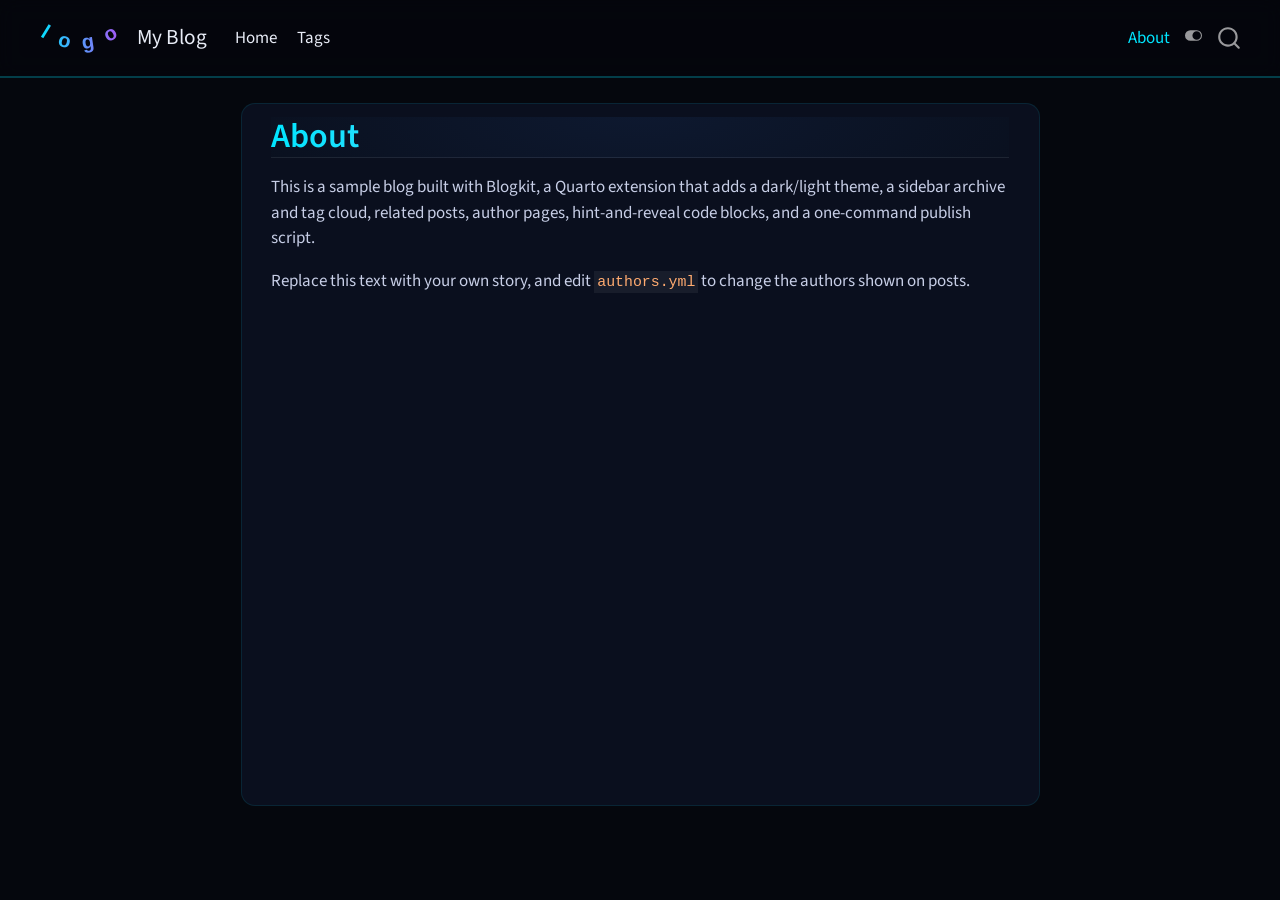
==== commit 56c0a517: "Add sample crescent text logo to navbar, with replace-it notes in README and theme post Co-Authored-" ====
--- a/docs/about.html
+++ b/docs/about.html
@@ -244,6 +244,10 @@
     <nav class="navbar navbar-expand-lg " data-bs-theme="dark">
       <div class="navbar-container container-fluid">
       <div class="navbar-brand-container mx-auto">
+    <a href="./index.html" class="navbar-brand navbar-brand-logo">
+    <img src="./img/logo.svg" alt="" class="navbar-logo light-content">
+    <img src="./img/logo.svg" alt="" class="navbar-logo dark-content">
+    </a>
     <a class="navbar-brand" href="./index.html">
     <span class="navbar-title">My Blog</span>
     </a>
--- a/docs/site_libs/quarto-contrib/quarto-project/blogkit/styles.css
+++ b/docs/site_libs/quarto-contrib/quarto-project/blogkit/styles.css
@@ -545,8 +545,8 @@
 /* ================================================================
    Light theme (Quarto's navbar toggle adds body.quarto-light).
    Dark is the default and is untouched above. In light mode the page
-   itself is light, while the navbar, post banner and homepage hero stay
-   dark bands (they re-assert the dark palette below).
+   itself, the navbar, post banner and homepage hero are
+   light too.
    ================================================================ */
 :root:has(body.quarto-light){
   --bk-bg: #eef3fb;
@@ -558,19 +558,25 @@
   --bk-text: #1b2542;
   --bk-muted: #56628a;
 }
-/* dark bands keep the dark palette inside light mode */
+/* navbar, post banner and homepage hero are light too */
 body.quarto-light #quarto-header,
+body.quarto-light #quarto-header .navbar{
+  background: rgba(255,255,255,0.88) !important;
+  border-bottom-color: rgba(20,40,90,0.12);
+}
+body.quarto-light #quarto-header .navbar-brand,
+body.quarto-light #quarto-header .navbar-nav .nav-link,
+body.quarto-light #quarto-header .navbar-title{ color: #1b2542 !important; }
+body.quarto-light #quarto-header .navbar-nav .nav-link:hover,
+body.quarto-light #quarto-header .navbar-nav .nav-link.active{ color: var(--bk-cyan) !important; }
+body.quarto-light #quarto-header .navbar-toggler-icon{ filter: invert(1); }
 body.quarto-light #title-block-header.quarto-title-block,
-body.quarto-light .quarto-title-banner,
+body.quarto-light .quarto-title-banner{
+  background: radial-gradient(1200px 400px at 50% -20%, #ffffff 0%, var(--bk-bg) 70%);
+  border-bottom-color: rgba(20,40,90,0.12);
+}
 body.quarto-light .bk-hero{
-  --bk-bg: #05070d;
-  --bk-bg2: #0a0f1e;
-  --bk-cyan: #00e5ff;
-  --bk-purple: #a855f7;
-  --bk-pink: #ff2fb4;
-  --bk-line: rgba(0,229,255,0.25);
-  --bk-text: #e8ecf7;
-  --bk-muted: #9aa4c2;
+  background: radial-gradient(1200px 500px at 50% -10%, #ffffff 0%, var(--bk-bg) 60%);
 }
 
 /* page panel + text */
@@ -664,4 +670,10 @@
 }
 .bk-hero p.bk-subtitle{ max-width: 620px; margin: 0 auto; color: var(--bk-muted); font-size: 1.1rem; }
 body.quarto-light main.content .bk-hero h1.bk-title{ color: transparent; }
-body.quarto-light main.content .bk-hero p.bk-subtitle{ color: #aab4d0; }
+body.quarto-light main.content .bk-hero p.bk-subtitle{ color: var(--bk-muted); }
+body.quarto-light .quarto-title-meta-heading{ color: #56628a; }
+body.quarto-light .quarto-title-meta-contents,
+body.quarto-light .quarto-title-meta-contents p{ color: #25304f; }
+
+/* navbar logo */
+#quarto-header .navbar-logo{ height: 48px; width: auto; max-height: none; }
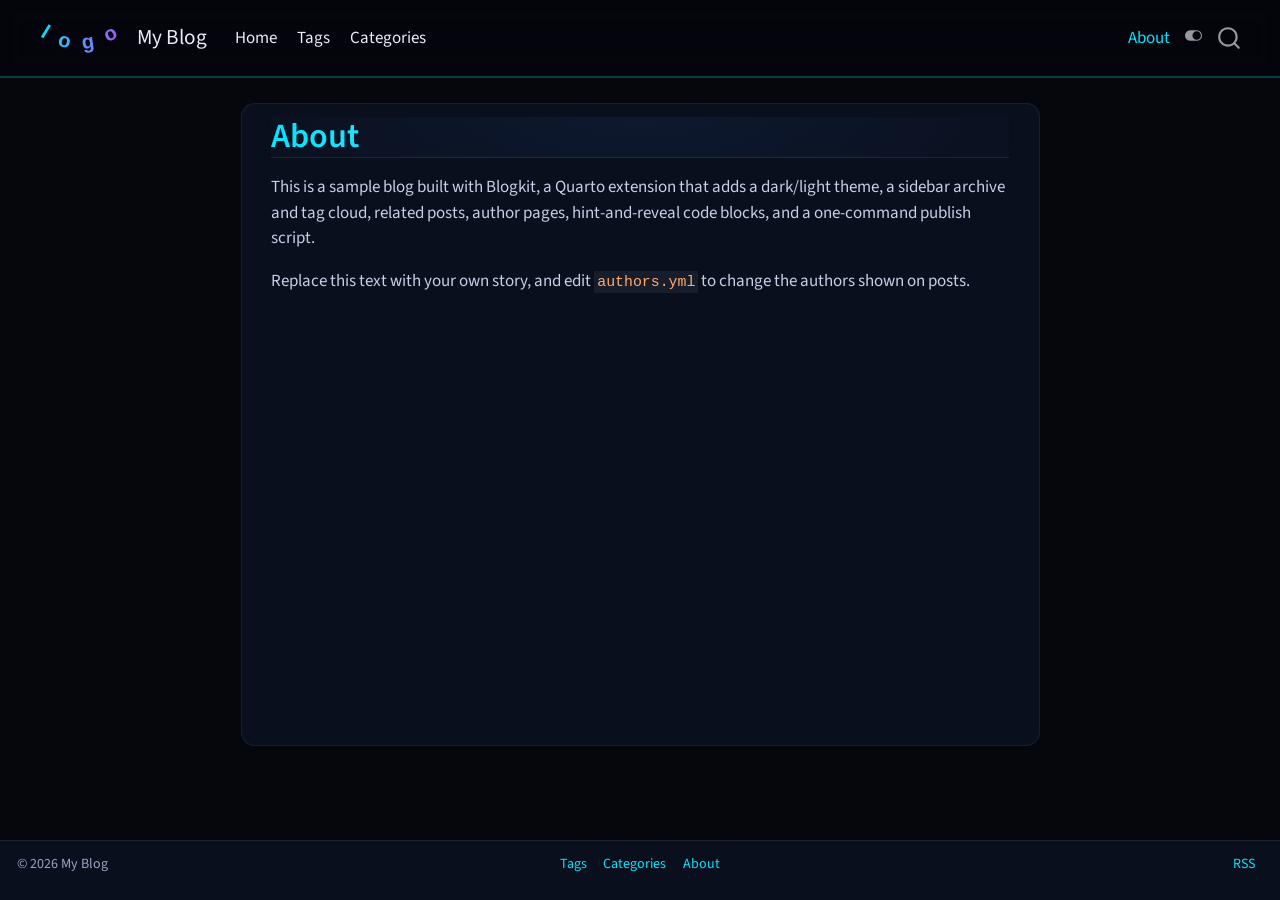
==== commit 9af2ce96: "Sample site: post cover images, categories page, rebuilt docs; related thumbnails fall back to the p" ====
--- a/docs/about.html
+++ b/docs/about.html
@@ -265,6 +265,10 @@
   <li class="nav-item">
     <a class="nav-link" href="./tags.html"> 
 <span class="menu-text">Tags</span></a>
+  </li>  
+  <li class="nav-item">
+    <a class="nav-link" href="./categories.html"> 
+<span class="menu-text">Categories</span></a>
   </li>  
 </ul>
             <ul class="navbar-nav navbar-nav-scroll ms-auto">
@@ -789,6 +793,41 @@
   });
   </script>
 </div> <!-- /content -->
+<footer class="footer">
+  <div class="nav-footer">
+    <div class="nav-footer-left">
+<p>© 2026 My Blog</p>
+</div>   
+    <div class="nav-footer-center">
+      <ul class="footer-items list-unstyled">
+    <li class="nav-item">
+    <a class="nav-link" href="./tags.html">
+<p>Tags</p>
+</a>
+  </li>  
+    <li class="nav-item">
+    <a class="nav-link" href="./categories.html">
+<p>Categories</p>
+</a>
+  </li>  
+    <li class="nav-item">
+    <a class="nav-link" href="./about.html">
+<p>About</p>
+</a>
+  </li>  
+</ul>
+    </div>
+    <div class="nav-footer-right">
+      <ul class="footer-items list-unstyled">
+    <li class="nav-item">
+    <a class="nav-link" href="./index.xml">
+<p>RSS</p>
+</a>
+  </li>  
+</ul>
+    </div>
+  </div>
+</footer>
 
 
 
--- a/docs/site_libs/quarto-contrib/quarto-project/blogkit/styles.css
+++ b/docs/site_libs/quarto-contrib/quarto-project/blogkit/styles.css
@@ -137,9 +137,14 @@
   border-radius: 0.5rem;
 }
 
-main.content code:not(.sourceCode > *){
+main.content :not(pre) > code:not(.sourceCode > *){
   color: #ffab70;
   background-color: rgba(255,255,255,0.06);
+}
+/* Plain output blocks (``` with no language): readable light text on the dark panel. */
+main.content pre > code:not(.sourceCode){
+  color: #d7def2;
+  background: none;
 }
 
 main.content table{ color: #c7cee6; }
@@ -358,7 +363,7 @@
 
 #bk-widgets{ margin-top: 1.5rem; }
 /* Long tag list: fixed-height scroller */
-.bk-tag-cloud{ max-height: 11rem; overflow-y: auto; padding-right: .4rem; }
+.bk-tag-cloud{ max-height: 18rem; overflow-y: auto; padding-right: .4rem; }
 .bk-tag-cloud-all{ max-height: none; overflow: visible; }
 /* futuristic scrollbar (WebKit/Blink); Firefox gets scrollbar-color */
 .bk-tag-cloud::-webkit-scrollbar{ width: 6px; }
@@ -374,7 +379,8 @@
 }
 a.bk-tag{ text-decoration: none; display: inline-block; }
 .bk-tags-hint{ color: var(--bk-muted); margin: 1rem 0; }
-#bk-tags-page .bk-tag-section h2{ font-size: 1.4rem; margin: 1.5rem 0 .8rem; }
+#bk-tags-page .bk-tag-section h2,
+#bk-cats-page .bk-tag-section h2{ font-size: 1.4rem; margin: 1.5rem 0 .8rem; }
 .bk-post-list{ list-style: none; padding: 0; margin: 0; border: 0; }
 .bk-post-list li{ margin: 0 0 1rem; }
 .bk-post-list a{ font-weight: 600; }
@@ -540,7 +546,22 @@
 /* Related posts after the tags row */
 .bk-related{ margin: 2rem 0 0; padding-top: 1rem; border-top: 1px solid var(--bk-line); }
 .bk-related h2{ font-size: 1.2rem; margin: 0 0 .8rem; border: 0; padding: 0; }
-.bk-related .bk-post-list{ padding-left: 1.2em; }
+/* related posts: thumbnail + title rows */
+.bk-rel-list{ list-style: none; padding: 0; margin: 0; display: grid; gap: .9rem; }
+.bk-rel-list .bk-rel-item{ margin: 0; padding: 0; }
+.bk-rel-list .bk-rel-item::before{ display: none; }
+.bk-rel-link{
+  display: flex; align-items: center; gap: .9rem; text-decoration: none; color: inherit;
+  padding: .45rem; border: 1px solid var(--bk-line); border-radius: 12px; background: rgba(0,229,255,.03);
+  transition: border-color .15s, background .15s;
+}
+.bk-rel-link:hover{ border-color: var(--bk-cyan); background: rgba(0,229,255,.08); }
+.bk-rel-thumb{ width: 132px; aspect-ratio: 1200 / 630; object-fit: cover; border-radius: 8px; flex: none; background: var(--bk-bg); }
+.bk-rel-body{ display: flex; flex-direction: column; gap: .15rem; min-width: 0; }
+.bk-rel-title{ font-weight: 600; line-height: 1.3; }
+.bk-rel-link:hover .bk-rel-title{ color: var(--bk-cyan); }
+.bk-rel-body .bk-tp-date{ margin-left: 0; }
+@media (max-width: 575.98px){ .bk-rel-thumb{ width: 96px; } }
 
 /* ================================================================
    Light theme (Quarto's navbar toggle adds body.quarto-light).
@@ -592,7 +613,8 @@
 body.quarto-light main.content img{ box-shadow: 0 10px 28px rgba(20,40,90,0.18); }
 body.quarto-light main.content pre,
 body.quarto-light main.content div.sourceCode{ border-color: rgba(20,40,90,0.14); }
-body.quarto-light main.content code:not(.sourceCode > *){ color: #b04a0b; background-color: rgba(20,40,90,0.07); }
+body.quarto-light main.content :not(pre) > code:not(.sourceCode > *){  color: #b04a0b; background-color: rgba(20,40,90,0.07); }
+body.quarto-light main.content pre > code:not(.sourceCode){ color: #25304f; background: none; }
 body.quarto-light main.content .table > :not(caption) > * > *{ border-bottom-color: rgba(20,40,90,0.16); }
 body.quarto-light main.content thead{ color: #0f1a36; }
 body.quarto-light main.content hr{ border-color: rgba(20,40,90,0.16); }
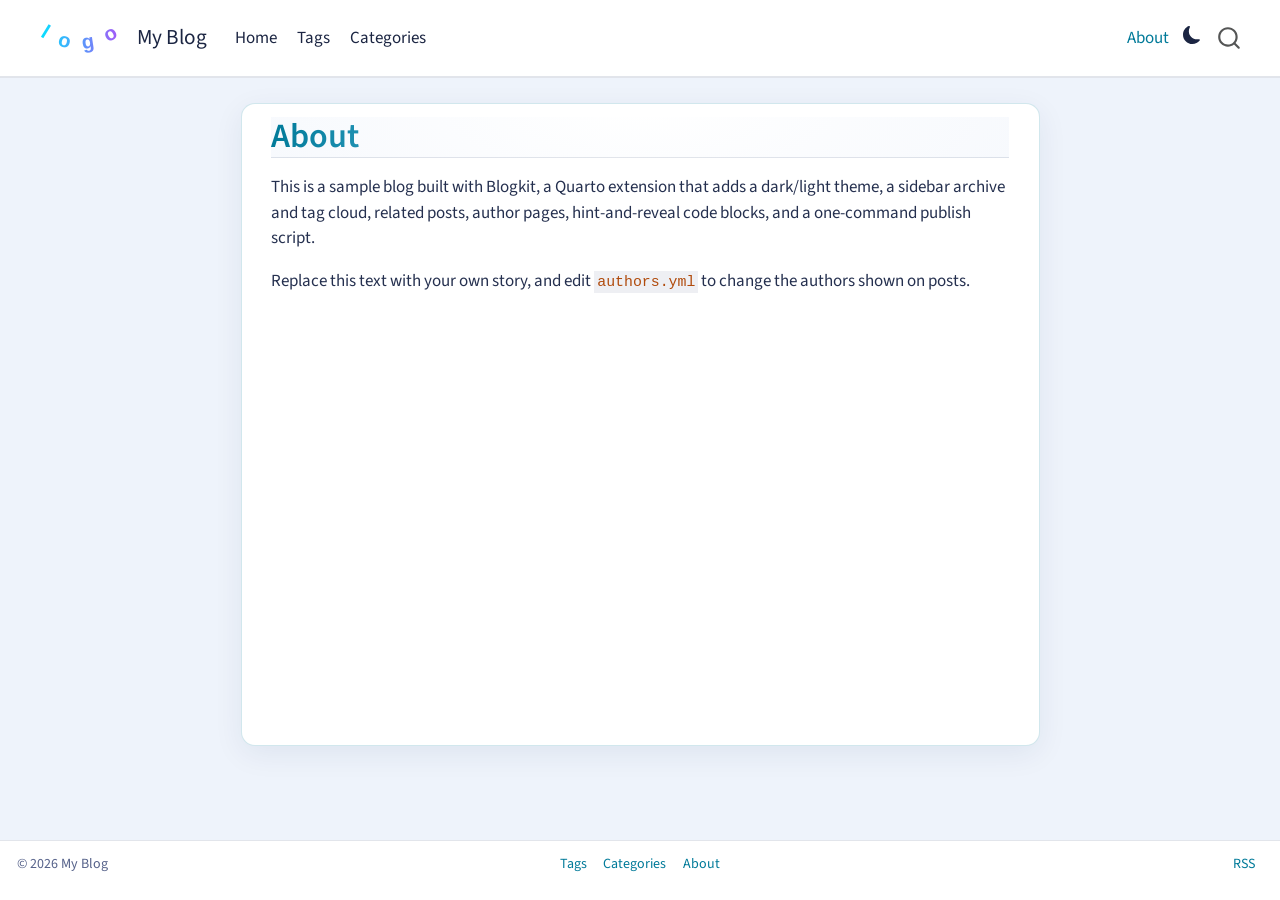
==== commit 59f37e3e: "Fix: installs from GitHub now render `quarto add` and `quarto use template` install the extension un" ====
--- a/docs/about.html
+++ b/docs/about.html
@@ -41,10 +41,12 @@
 <link href="site_libs/quarto-html/tippy.css" rel="stylesheet">
 <link href="site_libs/quarto-html/quarto-syntax-highlighting-de63f62b328812d8e578a4d74e282472.css" rel="stylesheet" class="quarto-color-scheme" id="quarto-text-highlighting-styles">
 <link href="site_libs/quarto-html/quarto-syntax-highlighting-dark-ccafe2c99a4564d55934ca8539ca9f46.css" rel="stylesheet" class="quarto-color-scheme quarto-color-alternate" id="quarto-text-highlighting-styles">
+<link href="site_libs/quarto-html/quarto-syntax-highlighting-de63f62b328812d8e578a4d74e282472.css" rel="stylesheet" class="quarto-color-scheme-extra" id="quarto-text-highlighting-styles">
 <script src="site_libs/bootstrap/bootstrap.min.js"></script>
 <link href="site_libs/bootstrap/bootstrap-icons.css" rel="stylesheet">
 <link href="site_libs/bootstrap/bootstrap-1f7249002a96980cd454805216f9e3b3.min.css" rel="stylesheet" append-hash="true" class="quarto-color-scheme" id="quarto-bootstrap" data-mode="light">
 <link href="site_libs/bootstrap/bootstrap-dark-de4fa3b7647c5fefd9d59d6b8dfc486f.min.css" rel="stylesheet" append-hash="true" class="quarto-color-scheme quarto-color-alternate" id="quarto-bootstrap" data-mode="dark">
+<link href="site_libs/bootstrap/bootstrap-1f7249002a96980cd454805216f9e3b3.min.css" rel="stylesheet" append-hash="true" class="quarto-color-scheme-extra" id="quarto-bootstrap" data-mode="light">
 <script id="quarto-search-options" type="application/json">{
   "location": "navbar",
   "copy-button": false,
@@ -77,7 +79,7 @@
 <link rel="stylesheet" href="site_libs/quarto-contrib/quarto-project/blogkit/styles.css">
 </head>
 
-<body class="nav-fixed fullcontent quarto-dark"><script id="quarto-html-before-body" type="application/javascript">
+<body class="nav-fixed fullcontent quarto-light"><script id="quarto-html-before-body" type="application/javascript">
     const toggleBodyColorMode = (bsSheetEl) => {
       const mode = bsSheetEl.getAttribute("data-mode");
       const bodyEl = window.document.querySelector("body");
@@ -219,8 +221,10 @@
         changeGiscusTheme();
       }
     };
-    const authorPrefersDark = true;
+    const authorPrefersDark = false;
     const darkModeDefault = authorPrefersDark;
+      document.querySelector('link#quarto-text-highlighting-styles.quarto-color-scheme-extra').rel = 'disabled-stylesheet';
+      document.querySelector('link#quarto-bootstrap.quarto-color-scheme-extra').rel = 'disabled-stylesheet';
     let localAlternateSentinel = darkModeDefault ? 'alternate' : 'default';
     // Dark / light mode switch
     window.quartoToggleColorScheme = () => {
--- a/docs/site_libs/quarto-contrib/quarto-project/blogkit/styles.css
+++ b/docs/site_libs/quarto-contrib/quarto-project/blogkit/styles.css
@@ -266,31 +266,22 @@
    explicit high-contrast text. */
 div.callout.callout-style-default,
 div.callout.callout-style-simple{
-  /* futuristic panel: tinted glow from the corner + faint grid lines */
-  background:
-    linear-gradient(rgba(255,255,255,0.035) 1px, transparent 1px) 0 0 / 22px 22px,
-    linear-gradient(90deg, rgba(255,255,255,0.035) 1px, transparent 1px) 0 0 / 22px 22px,
-    linear-gradient(135deg, rgba(0,229,255,0.18) 0%, rgba(168,85,247,0.10) 55%, rgba(10,15,30,0.92) 100%),
-    var(--bk-bg2) !important;
-  background:
-    linear-gradient(rgba(255,255,255,0.035) 1px, transparent 1px) 0 0 / 22px 22px,
-    linear-gradient(90deg, rgba(255,255,255,0.035) 1px, transparent 1px) 0 0 / 22px 22px,
-    linear-gradient(135deg, color-mix(in srgb, var(--callout-color, #00e5ff) 24%, transparent) 0%, rgba(168,85,247,0.10) 55%, rgba(10,15,30,0.92) 100%),
-    var(--bk-bg2) !important;
-  box-shadow: 0 0 22px color-mix(in srgb, var(--callout-color, #00e5ff) 22%, transparent), inset 0 0 0 1px rgba(255,255,255,0.03);
+  /* flat dark panel with a faint tint of the callout colour (no grid, no glow) */
+  background: color-mix(in srgb, var(--callout-color, #00e5ff) 9%, var(--bk-bg2)) !important;
+  box-shadow: none;
   border: 1px solid rgba(255,255,255,0.10) !important;
-  border-left: 5px solid var(--callout-color, var(--bk-cyan)) !important;
-  border-radius: 8px;
-  color: var(--bk-text);
+  border-left: 4px solid var(--callout-color, var(--bk-cyan)) !important;
+  border-radius: 10px;
+  color: #f2f5ff;
 }
 div.callout.callout-style-default .callout-body-container,
 div.callout.callout-style-default .callout-body,
 div.callout.callout-style-simple .callout-body-container,
 div.callout.callout-style-simple .callout-body{
-  color: var(--bk-text) !important;
+  color: #f2f5ff !important;
 }
 div.callout.callout-style-default > .callout-header{
-  background: rgba(255,255,255,0.05) !important;
+  background: color-mix(in srgb, var(--callout-color, #00e5ff) 16%, var(--bk-bg2)) !important;
   color: #fff !important;
   font-weight: 600;
 }
@@ -304,8 +295,8 @@
 div.callout.callout-warning{   --callout-color: #fbbf24; }
 div.callout.callout-caution{   --callout-color: #fb923c; }
 div.callout code{
-  color: #8be9ff;
-  background: rgba(0,229,255,0.10);
+  color: #9eefff;
+  background: rgba(0,0,0,0.35);
 }
 
 /* ---- Reveal/Hide code + hint (see code-reveal.html) ---- */
@@ -364,7 +355,9 @@
 #bk-widgets{ margin-top: 1.5rem; }
 /* Long tag list: fixed-height scroller */
 .bk-tag-cloud{ max-height: 18rem; overflow-y: auto; padding-right: .4rem; }
-.bk-tag-cloud-all{ max-height: none; overflow: visible; }
+.bk-tag-cloud-all, .bk-tags .bk-tag-cloud{ max-height: none; overflow: visible; padding-right: 0; }
+.bk-tags-all{ display: inline-block; margin-top: .6rem; font-size: .85rem; text-decoration: none; color: var(--bk-cyan); }
+.bk-tags-all:hover{ text-decoration: underline; }
 /* futuristic scrollbar (WebKit/Blink); Firefox gets scrollbar-color */
 .bk-tag-cloud::-webkit-scrollbar{ width: 6px; }
 .bk-tag-cloud::-webkit-scrollbar-track{ background: rgba(0,229,255,.06); border-radius: 6px; }
@@ -420,7 +413,6 @@
 }
 /* give bulleted lists room for the marker */
 #quarto-document-content ul:not(.list-unstyled):not(.nav):not(.pagination){ padding-left: 1.5em; }
-.bk-post-list{ padding-left: 1.2em; }
 .bk-post-list li::before{ top: .55em; }
 
 /* ---- Small screens: Quarto hides the margin sidebar below 992px; show it as a
@@ -439,6 +431,18 @@
     border-radius: 14px;
     background: var(--bk-bg2);
   }
+}
+
+/* ---- Desktop: "On this page", archive and tag cloud form one block that follows the article
+   (sticky, no gaps). blogkit.js sets its `top` so a tall block still shows its bottom. ---- */
+@media (min-width: 992px){
+  #quarto-margin-sidebar:has(.bk-toc-track){
+    display: flex; flex-direction: column;
+    max-height: none !important; height: auto !important; align-self: stretch;
+  }
+  .bk-toc-track{ position: sticky; top: 5.5rem; align-self: flex-start; width: 100%; }
+  .bk-toc-track #TOC{ position: static; max-height: none; overflow: visible; }
+  .bk-toc-track #bk-widgets{ margin-top: 1.5rem; }
 }
 
 /* ---- Tags page: cloud in the margin ---- */
@@ -547,7 +551,7 @@
 .bk-related{ margin: 2rem 0 0; padding-top: 1rem; border-top: 1px solid var(--bk-line); }
 .bk-related h2{ font-size: 1.2rem; margin: 0 0 .8rem; border: 0; padding: 0; }
 /* related posts: thumbnail + title rows */
-.bk-rel-list{ list-style: none; padding: 0; margin: 0; display: grid; gap: .9rem; }
+.bk-rel-list, .bk-related .bk-rel-list{ list-style: none; padding: 0 !important; margin: 0; display: grid; gap: .9rem; }
 .bk-rel-list .bk-rel-item{ margin: 0; padding: 0; }
 .bk-rel-list .bk-rel-item::before{ display: none; }
 .bk-rel-link{
@@ -560,8 +564,33 @@
 .bk-rel-body{ display: flex; flex-direction: column; gap: .15rem; min-width: 0; }
 .bk-rel-title{ font-weight: 600; line-height: 1.3; }
 .bk-rel-link:hover .bk-rel-title{ color: var(--bk-cyan); }
+/* tag / category / author lists reuse the rows, with a larger thumbnail and the description */
+.bk-post-list{ display: grid; gap: .9rem; padding-left: 0; }
+.bk-post-list .bk-post-item{ margin: 0; }
+.bk-post-list .bk-post-item::before{ display: none; }
+.bk-post-item .bk-rel-thumb{ width: 168px; }
+.bk-post-item .bk-rel-link{ align-items: flex-start; font-weight: normal; }
+.bk-rel-desc{ color: var(--bk-muted); font-size: .88rem; line-height: 1.4; }
+.bk-post-item .bk-rel-body .bk-tp-date{ margin-left: 0; }
 .bk-rel-body .bk-tp-date{ margin-left: 0; }
-@media (max-width: 575.98px){ .bk-rel-thumb{ width: 96px; } }
+@media (max-width: 575.98px){ .bk-rel-thumb, .bk-post-item .bk-rel-thumb{ width: 96px; } .bk-rel-desc{ display: none; } }
+
+/* previous / next post */
+.bk-postnav{ display: grid; grid-template-columns: 1fr 1fr; gap: .9rem; margin: 1.5rem 0 0; }
+.bk-postnav-link{
+  display: flex; align-items: center; gap: .9rem; text-decoration: none; color: inherit;
+  padding: .45rem; border: 1px solid var(--bk-line); border-radius: 12px; background: rgba(0,229,255,.03);
+  transition: border-color .15s, background .15s;
+}
+.bk-postnav-link:hover{ border-color: var(--bk-cyan); background: rgba(0,229,255,.08); }
+.bk-postnav-link:hover .bk-rel-title{ color: var(--bk-cyan); }
+.bk-postnav-next{ flex-direction: row-reverse; text-align: right; }
+.bk-postnav-label{ font-size: .7rem; letter-spacing: .1em; text-transform: uppercase; color: var(--bk-muted); }
+.bk-postnav .bk-rel-body .bk-tp-date{ margin-left: 0; }
+@media (max-width: 767.98px){
+  .bk-postnav{ grid-template-columns: 1fr; }
+  .bk-postnav-next{ flex-direction: row; text-align: left; }
+}
 
 /* ================================================================
    Light theme (Quarto's navbar toggle adds body.quarto-light).
@@ -658,9 +687,8 @@
 /* callouts: light panel, coloured left border */
 body.quarto-light div.callout.callout-style-default,
 body.quarto-light div.callout.callout-style-simple{
-  background:
-    linear-gradient(135deg, color-mix(in srgb, var(--callout-color, #007a99) 14%, #ffffff) 0%, #ffffff 70%) !important;
-  box-shadow: 0 4px 16px rgba(20,40,90,0.08);
+  background: color-mix(in srgb, var(--callout-color, #007a99) 7%, #ffffff) !important;
+  box-shadow: none;
   border: 1px solid rgba(20,40,90,0.12) !important;
   border-left: 5px solid var(--callout-color, var(--bk-cyan)) !important;
 }
@@ -675,6 +703,16 @@
 /* the theme toggle in the (dark) navbar */
 #quarto-header .quarto-color-scheme-toggle{ color: var(--bk-text); }
 #quarto-header .quarto-color-scheme-toggle:hover{ color: var(--bk-cyan); }
+
+/* theme toggle: a moon while the light theme is on (click for dark), a sun while the dark theme is on (click for light), instead of Quarto's on/off switch. The first scheme listed in the extension's theme is the one without `.alternate`. */
+#quarto-header .quarto-color-scheme-toggle .bi::before{
+  background-image: none !important; background-color: currentColor;
+  width: 1.1rem; height: 1.1rem;
+  -webkit-mask: var(--bk-toggle-icon) center / contain no-repeat;
+          mask: var(--bk-toggle-icon) center / contain no-repeat;
+}
+#quarto-header .quarto-color-scheme-toggle{ --bk-toggle-icon: url("data:image/svg+xml,%3Csvg xmlns='http://www.w3.org/2000/svg' viewBox='0 0 16 16'%3E%3Cpath d='M6 .278a.768.768 0 0 1 .08.858 7.208 7.208 0 0 0-.878 3.46c0 4.021 3.278 7.277 7.318 7.277.527 0 1.04-.055 1.533-.16a.787.787 0 0 1 .81.316.733.733 0 0 1-.031.893A8.349 8.349 0 0 1 8.344 16C3.734 16 0 12.286 0 7.71 0 4.266 2.114 1.312 5.124.06A.752.752 0 0 1 6 .278z'/%3E%3C/svg%3E"); }
+#quarto-header .quarto-color-scheme-toggle.alternate{ --bk-toggle-icon: url("data:image/svg+xml,%3Csvg xmlns='http://www.w3.org/2000/svg' viewBox='0 0 16 16'%3E%3Cpath d='M8 12a4 4 0 1 0 0-8 4 4 0 0 0 0 8zM8 0a.5.5 0 0 1 .5.5v2a.5.5 0 0 1-1 0v-2A.5.5 0 0 1 8 0zm0 13a.5.5 0 0 1 .5.5v2a.5.5 0 0 1-1 0v-2A.5.5 0 0 1 8 13zm8-5a.5.5 0 0 1-.5.5h-2a.5.5 0 0 1 0-1h2a.5.5 0 0 1 .5.5zM3 8a.5.5 0 0 1-.5.5h-2a.5.5 0 0 1 0-1h2A.5.5 0 0 1 3 8zm10.657-5.657a.5.5 0 0 1 0 .707l-1.414 1.415a.5.5 0 1 1-.707-.708l1.414-1.414a.5.5 0 0 1 .707 0zm-9.193 9.193a.5.5 0 0 1 0 .707L3.05 13.657a.5.5 0 0 1-.707-.707l1.414-1.414a.5.5 0 0 1 .707 0zm9.193 2.121a.5.5 0 0 1-.707 0l-1.414-1.414a.5.5 0 0 1 .707-.707l1.414 1.414a.5.5 0 0 1 0 .707zM4.464 4.465a.5.5 0 0 1-.707 0L2.343 3.05a.5.5 0 1 1 .707-.707l1.414 1.414a.5.5 0 0 1 0 .708z'/%3E%3C/svg%3E"); }
 
 /* ---- Optional homepage hero (.bk-hero), a dark band that works in both themes ---- */
 .bk-hero{
@@ -697,5 +735,85 @@
 body.quarto-light .quarto-title-meta-contents,
 body.quarto-light .quarto-title-meta-contents p{ color: #25304f; }
 
+/* ---- Constellation hero (.bk-hero-wrap): headline + hero tools over a drifting-dots canvas ---- */
+.bk-hero-wrap{
+  position: relative; overflow: hidden; margin: 1rem 0 1.4rem; border-radius: 14px;
+  background: radial-gradient(1200px 500px at 50% -10%, #0e1930 0%, var(--bk-bg) 60%);
+  color: var(--bk-text);
+}
+.bk-hero-canvas{ position: absolute; inset: 0; width: 100%; height: 100%; display: block; opacity: .45; }
+.bk-hero-inner{ position: relative; z-index: 2; text-align: center; padding: 1.2rem 1.5rem 1rem; }
+.bk-hero-inner .bk-hero-title{
+  font-size: clamp(1.05rem, 2.4vw, 1.45rem); font-weight: 700; margin: 0; letter-spacing: -0.01em;
+  color: var(--bk-text); border: 0;
+}
+.bk-hero-wrap::after{            /* HUD-style corner brackets just inside the edge */
+  content: ""; position: absolute; inset: 8px; z-index: 3; pointer-events: none; opacity: .75;
+  --br: var(--bk-cyan);
+  background:
+    linear-gradient(var(--br), var(--br)) top left / 16px 2px no-repeat,
+    linear-gradient(var(--br), var(--br)) top left / 2px 16px no-repeat,
+    linear-gradient(var(--br), var(--br)) top right / 16px 2px no-repeat,
+    linear-gradient(var(--br), var(--br)) top right / 2px 16px no-repeat,
+    linear-gradient(var(--br), var(--br)) bottom left / 16px 2px no-repeat,
+    linear-gradient(var(--br), var(--br)) bottom left / 2px 16px no-repeat,
+    linear-gradient(var(--br), var(--br)) bottom right / 16px 2px no-repeat,
+    linear-gradient(var(--br), var(--br)) bottom right / 2px 16px no-repeat;
+}
+body.quarto-light .bk-hero-wrap{ background: radial-gradient(1200px 500px at 50% -10%, #ffffff 0%, var(--bk-bg) 70%); }
+
 /* navbar logo */
 #quarto-header .navbar-logo{ height: 48px; width: auto; max-height: none; }
+
+/* ---- Homepage hero tools (#bk-hero-tools, filled by blogkit.js): search, topic chips, stats ---- */
+#bk-hero-tools{ display: grid; gap: .7rem; margin-top: .9rem; }
+.bk-hero-search{ width: 100%; max-width: 520px; margin: 0 auto; }
+.bk-hero-search input{
+  width: 100%; box-sizing: border-box; padding: .5rem 1rem; font-size: .95rem;
+  color: var(--bk-text); background: rgba(255,255,255,.06);
+  border: 1px solid var(--bk-line); border-radius: 999px;
+  backdrop-filter: blur(6px);
+}
+.bk-hero-search input::placeholder{ color: var(--bk-muted); }
+.bk-hero-search input:focus-visible{ outline: none; border-color: var(--bk-cyan); box-shadow: 0 0 12px rgba(0,229,255,.4); }
+/* one row of chips; it scrolls sideways (no scrollbar) when there are more than fit */
+.bk-hero-chips{ display: flex; flex-wrap: nowrap; gap: .4rem; align-items: center; justify-content: flex-start; overflow-x: auto; scrollbar-width: none; min-width: 0; }
+.bk-hero-chips::-webkit-scrollbar{ display: none; }
+.bk-hero-chips .bk-tag{ flex: none; white-space: nowrap; font-size: .8rem; padding: .05rem .7rem; }
+.bk-hero-chips .bk-tag-more{ opacity: .8; }
+.bk-hero-stats{ margin: 0; color: var(--bk-muted); font-size: .82rem; display: flex; flex-wrap: wrap; justify-content: center; gap: .25rem 1.1rem; }
+.bk-stat{ display: inline-flex; align-items: center; gap: .35rem; }
+.bk-icon{ width: 1em; height: 1em; flex: none; fill: none; stroke: var(--bk-cyan); stroke-width: 2; stroke-linecap: round; stroke-linejoin: round; }
+.bk-hero-tagline{ flex: 0 0 100%; color: var(--bk-text); opacity: .85; }   /* the stats go on the next line */
+@media (max-width: 575.98px){ .bk-hero-tagline{ display: none; } }   /* phones: keep the hero short */
+.bk-hero-rss{ color: var(--bk-cyan); text-decoration: none; }
+.bk-hero-rss:hover{ text-decoration: underline; }
+/* the hero search replaces the listing's own filter box (:has() hides it before the script runs, so it never flashes) */
+.bk-has-hero-tools .quarto-listing-filter,
+:root:has(#bk-hero-tools) .quarto-listing-filter{ display: none; }
+/* Smooth load: with `{{< include _bk-hero-tools.html >}}` the tools are in the page from the first paint.
+   Without it the script builds them, so reserve their height meanwhile and fade them in. */
+#bk-hero-tools:empty{ min-height: 7.8rem; }
+@media (min-width: 768px){ #bk-hero-tools:empty{ min-height: 5.8rem; } }
+#bk-hero-tools.bk-hero-built > *{ animation: bk-hero-in .25s ease-out both; }
+@keyframes bk-hero-in{ from{ opacity: 0; transform: translateY(4px); } to{ opacity: 1; transform: none; } }
+@media (prefers-reduced-motion: reduce){ #bk-hero-tools.bk-hero-built > *{ animation: none; } }
+/* desktop: search and chips side by side, stats underneath */
+@media (min-width: 768px){
+  #bk-hero-tools{ grid-template-columns: minmax(0, 5fr) minmax(0, 7fr); align-items: center; gap: .6rem 1rem; }
+  .bk-hero-search{ max-width: none; margin: 0; }
+  .bk-hero-stats{ grid-column: 1 / -1; }
+}
+
+/* ---- Figures in the light theme ----
+   Generated figures (SVGs, and the PNG covers made from them) are drawn on a dark background.
+   In the light theme they are inverted (and hue-rotated back), so they read as light diagrams
+   instead of dark boxes on a light page. Photos, screenshots and real plots are not touched:
+   only .svg images in post bodies and covers flagged `adapt` by the hook (a PNG with a same-named SVG). */
+body.quarto-light #quarto-document-content img[src$=".svg"],
+body.quarto-light .bk-adapt{ filter: invert(1) hue-rotate(180deg); }
+/* hero search field on a light page */
+body.quarto-light .bk-hero-search input{ background: #fff; }
+
+/* lists are rebuilt on page change: no scroll anchoring, so the jump to the top is not undone */
+.bk-post-list, .bk-tag-section{ overflow-anchor: none; }
